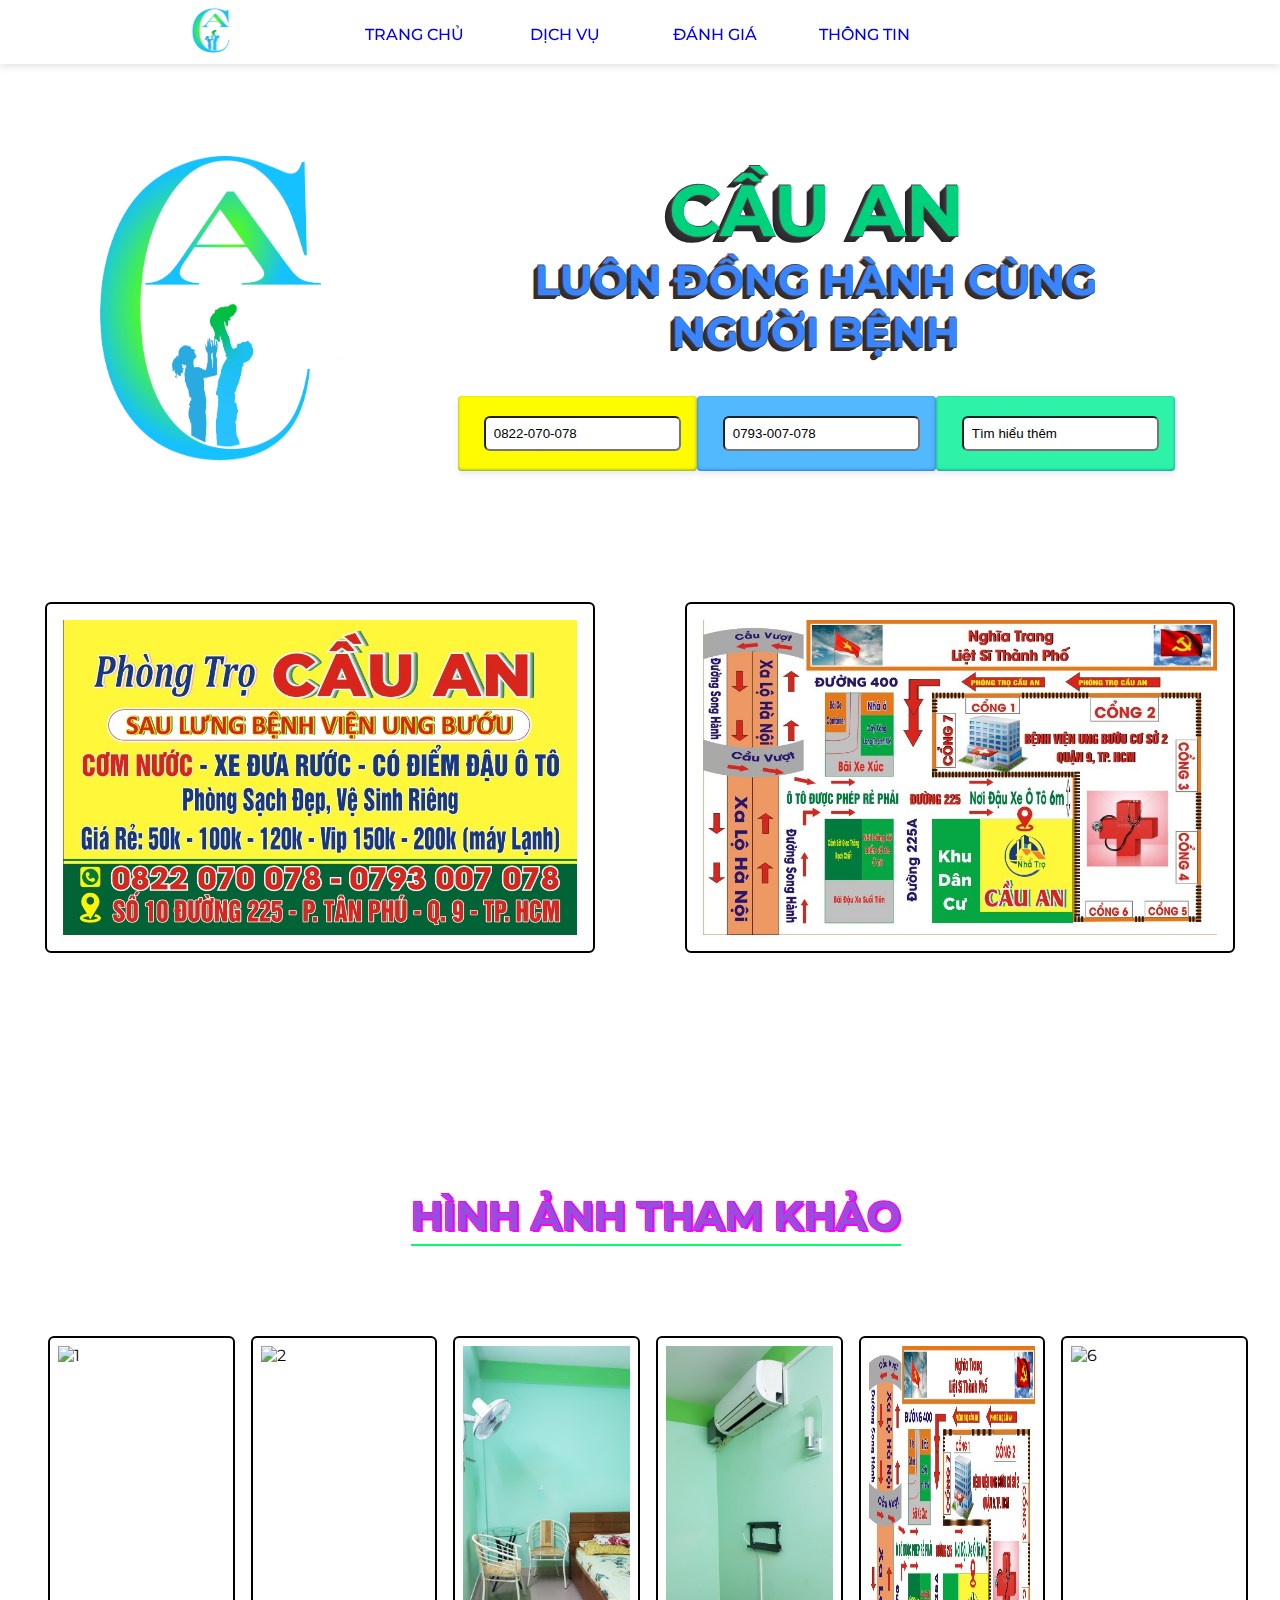
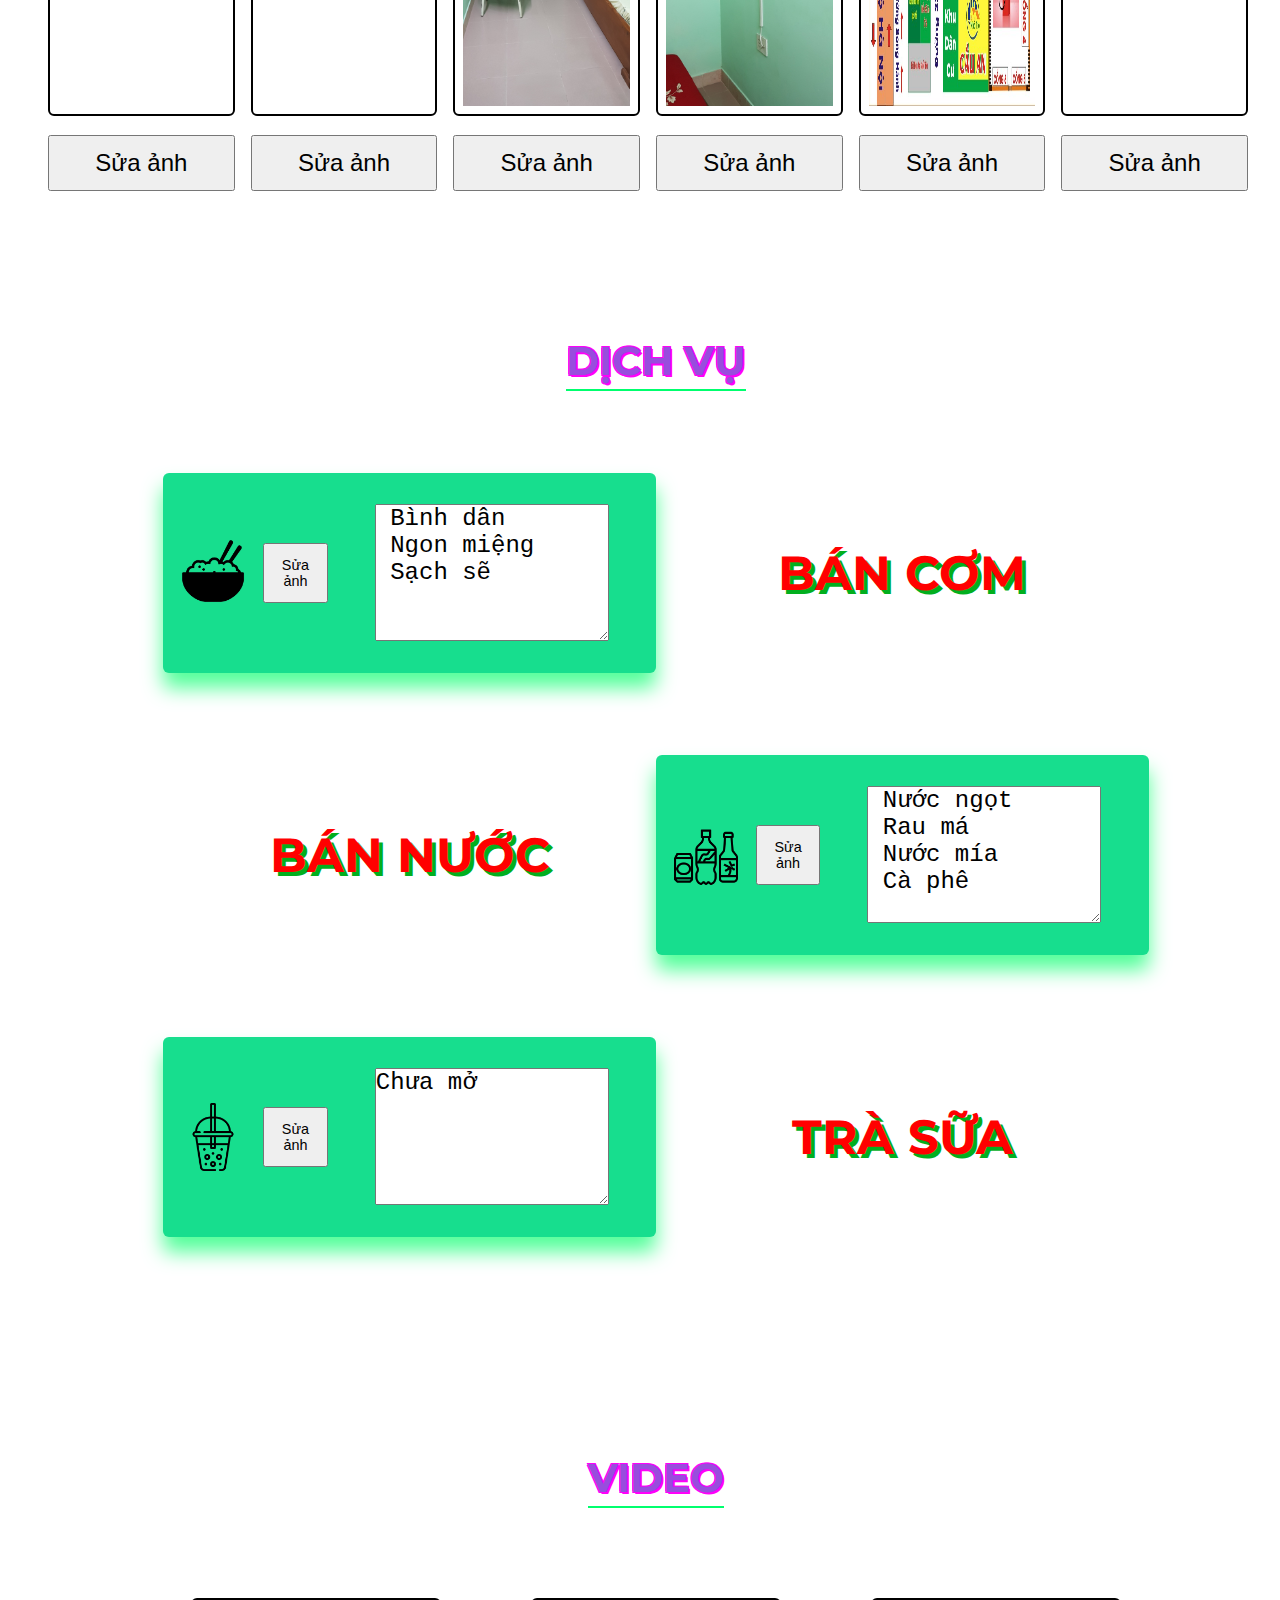
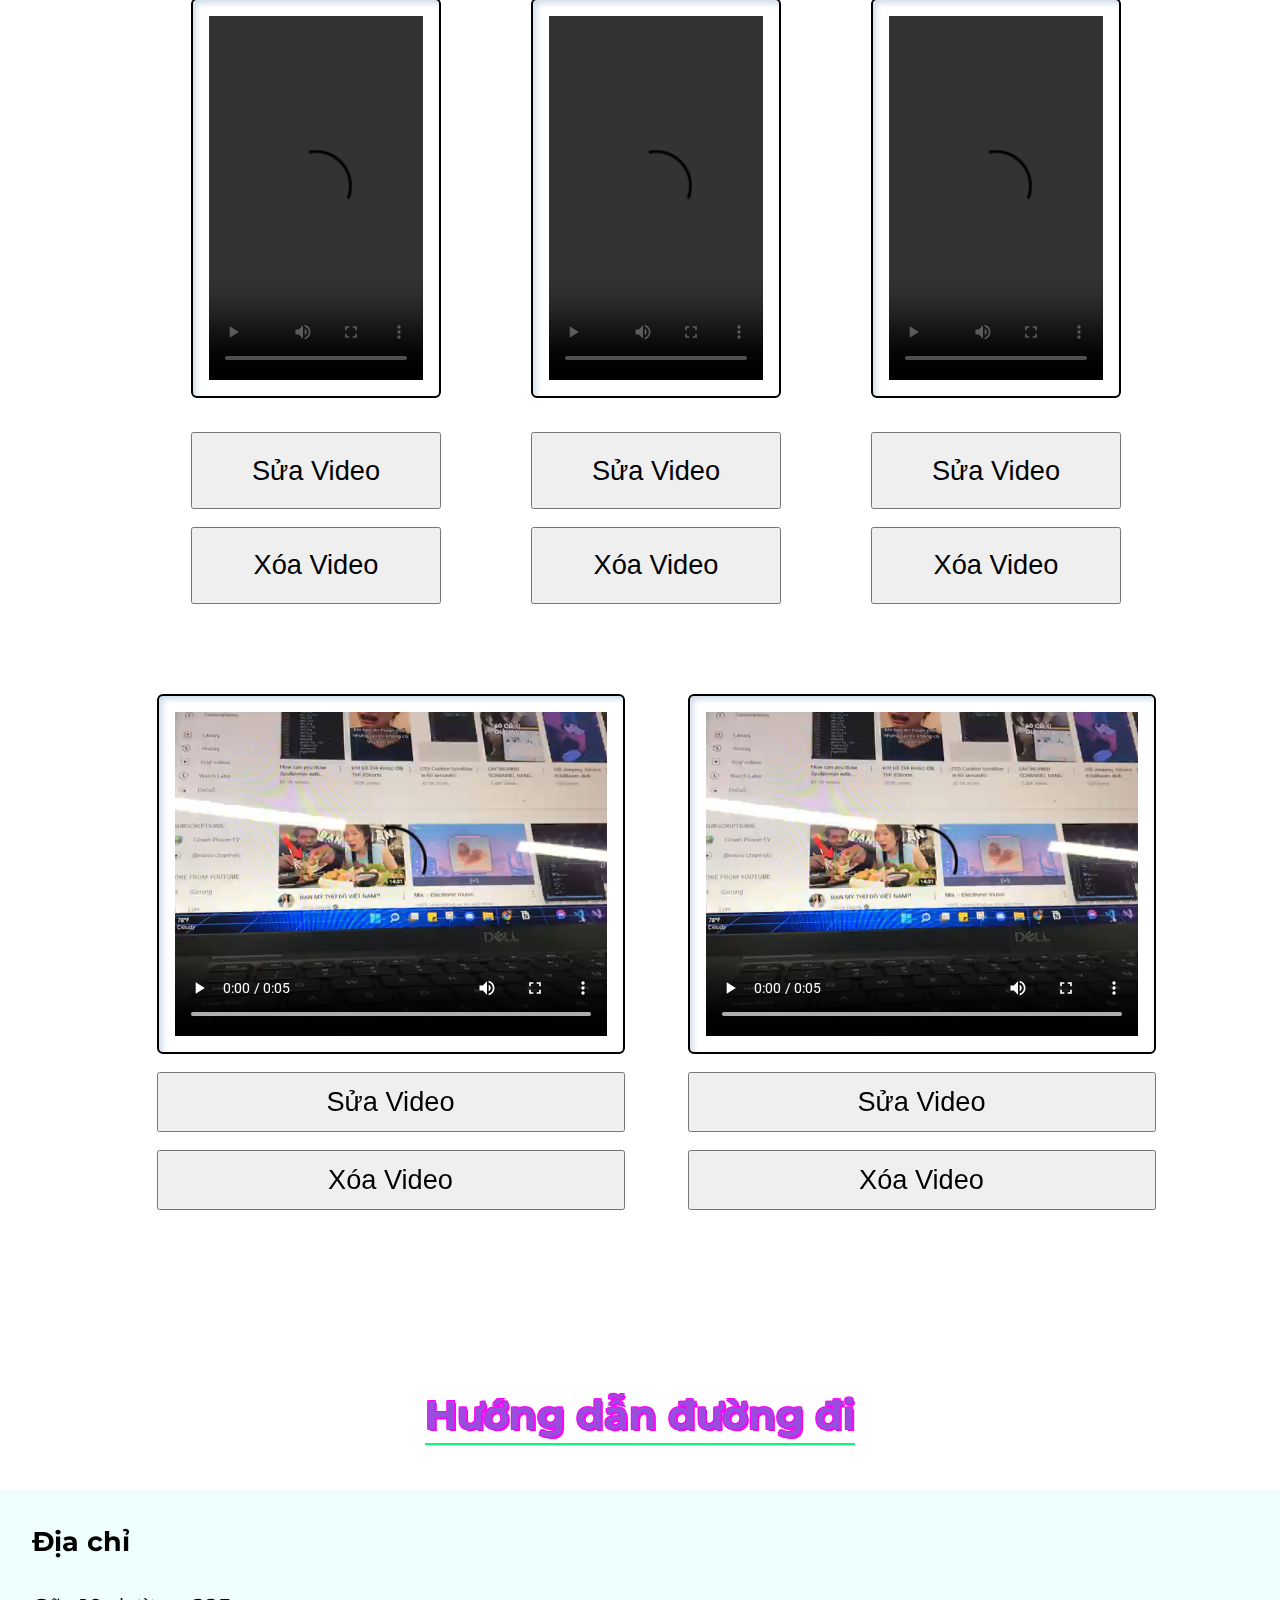
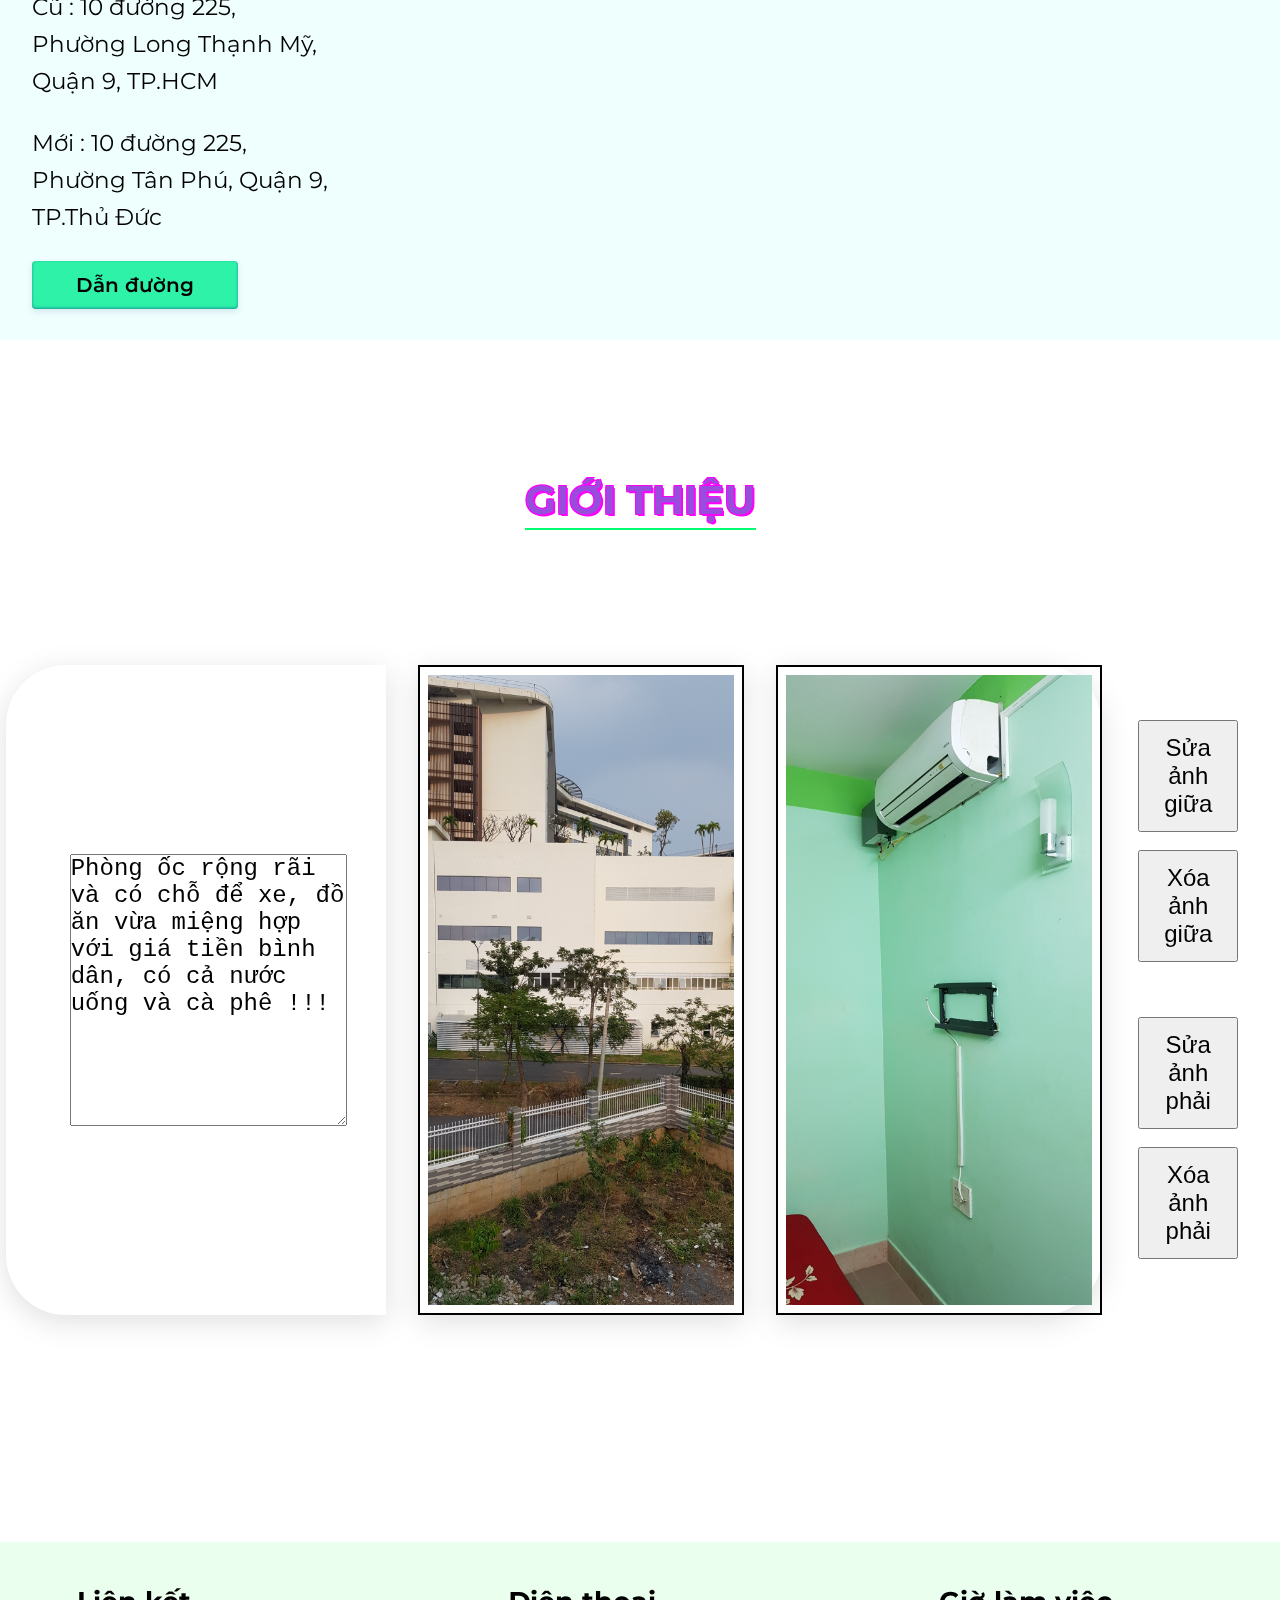
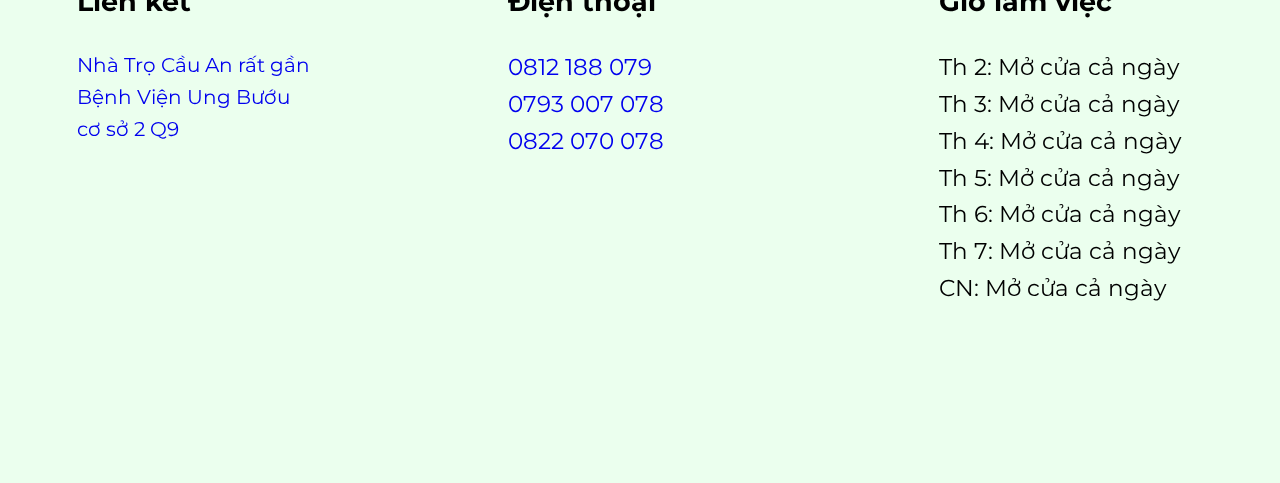
==== indexControl.html @ 3ad1681b "first commit full project" ====
<!DOCTYPE html>
<html lang="en">
  <head>
    <meta charset="UTF-8" />
    <meta http-equiv="X-UA-Compatible" content="IE=edge" />
    <meta name="viewport" content="width=device-width, initial-scale=1.0" />
    <link rel="icon" href="./img/Logo/Logo-removebg-preview.png" />
    <link rel="stylesheet" href="./styleIndexControl.css" />
    <link
      rel="stylesheet"
      href="https://cdnjs.cloudflare.com/ajax/libs/animate.css/4.1.1/animate.min.css"
    />

    <!-- ---------------------------LINK CDN----------------------------------- -->

    <link
      rel="stylesheet"
      href="https://cdnjs.cloudflare.com/ajax/libs/font-awesome/6.1.1/css/all.min.css"
      integrity="sha512-KfkfwYDsLkIlwQp6LFnl8zNdLGxu9YAA1QvwINks4PhcElQSvqcyVLLD9aMhXd13uQjoXtEKNosOWaZqXgel0g=="
      crossorigin="anonymous"
      referrerpolicy="no-referrer"
    />

    <title>Nhà Trọ Cầu An - Trang Sửa</title>
  </head>

  <body>
    <!-------------------------- NAVIGATION BAR ------------------------->
    <div class="menu">
      <div class="leftMenu">
        <img src="./img/Logo/Logo.jpg" alt="Cầu An Logo" />
      </div>

      <div class="middleMenu">
        <a href="#">trang chủ</a>
        <a href="#dichvu">dịch vụ</a>
        <a href="#danhgia">đánh giá</a>
        <a href="#thongtin">thông tin</a>
      </div>

      <div class="rightMenu">
        <div class="direction">
          <a
            href="https://www.facebook.com/Nh%C3%A0-Tr%E1%BB%8D-C%E1%BA%A7u-An-r%E1%BA%A5t-g%E1%BA%A7n-B%E1%BB%87nh-Vi%E1%BB%87n-Ung-B%C6%B0%E1%BB%9Bu-c%C6%A1-s%E1%BB%9F-2-Q9-105940508673782"
            target="_blank"
          >
            <i
              class="fa-brands fa-facebook-square fa-2x tooltip"
              style="---height: 0px; --fa-animation-duration: 2s"
            >
              <span class="tooltiptext" style="font-weight: 700">Facebook</span>
            </i>
          </a>
          <a
            href="https://www.foody.vn/"
            target="_blank"
            style="---height: 0px; --fa-animation-duration: 2s"
          >
            <i class="fa-solid fa-utensils fa-2x tooltip">
              <span class="tooltiptext" style="font-weight: 700">Foody</span>
            </i>
          </a>

          <a href="#chiduong">
            <i
              class="fa-solid fa-diamond-turn-right fa-2x tooltip"
              style="---height: 0px; --fa-animation-duration: 2s"
            >
              <span class="tooltiptext" style="font-weight: 700"
                >Chỉ đường</span
              >
            </i>
          </a>

          <a
            href="https://www.tiktok.com/"
            target="_blank"
            style="---height: 0px; --fa-animation-duration: 2s"
          >
            <i class="fa-brands fa-tiktok fa-2x tooltip">
              <span class="tooltiptext" style="font-weight: 700">TikTok</span>
            </i>
          </a>
        </div>
      </div>
    </div>
    <!-------------------------- BODY CONTENT ------------------------->
    <div class="bodyContent">
      <div class="middleBody">
        <div class="middleBodyTop">
          <div class="headLine">
            <div></div>
            <div class="BigLogo" style="object-fit: contain">
              <img
                src="./img/Logo/Logo.jpg"
                alt="LOGO"
                style="width: 100%; height: 100%"
              />
            </div>
            <div style="padding: 70px">
              <h1
                style="
                  font-size: 4.5em;
                  color: #00d17d;
                  text-shadow: 0 1px 0 #4a4a4e, -1px -1px 0 #4a4a4e,
                    /*main 3d shadow*/ -1px 0px 0 #343437, -2px 1px 0 #343437,
                    -3px 2px 0 #313134, -4px 3px 0 #2f2f31, -5px 4px 0 #2c2c2f,
                    -6px 5px 0 #2a2a2c, -7px 6px 0 #27272a, 0 -1px 1px white,
                    0 -2px 0px white,
                    /*bottom left corner*/ -15px 14px 0px white,
                    -16px 15px 0px white, -17px 16px 0px white,
                    -18px 17px 0px white, -2px -1px 0 white, -3px 0px 0 white,
                    /*top left corner*/ -19px 15px 0 white, -18px 14px 0 white,
                    -17px 13px 0 white, -16px 12px 0 white, -15px 11px 0 white,
                    -14px 10px 0 white, -13px 9px 0 white, -12px 8px 0 white,
                    -11px 7px 0 white, -10px 6px 0 white, -9px 5px 0 white,
                    -8px 4px 0 white, -7px 3px 0 white, -6px 2px 0 white,
                    -5px 1px 0 white, -4px 0px 0 white,
                    /*lower right / (upper right side for capital T like H etc letters. */
                      0px 2px 0px white,
                    -1px 3px 0px white, -2px 4px 0px white, -3px 5px 0px white;
                "
                class="cauan"
              >
                CẦU AN
              </h1>

              <div class="slogan">
                <p
                  style="
                    font-size: 2.64em;
                    font-weight: 700;
                    color: #3885ff;
                    text-shadow: 0 1px 0 #4a4a4e, -1px -1px 0 #4a4a4e,
                      /*main 3d shadow*/ -1px 0px 0 #343437, -2px 1px 0 #343437,
                      -3px 2px 0 #313134, -4px 3px 0 #2f2f31, -5px 4px 0 #2c2c2f;
                  "
                >
                  LUÔN ĐỒNG HÀNH CÙNG NGƯỜI BỆNH
                </p>
                <br />
              </div>

              <br />
              <div class="button4More">
                <button class="button" role="button" style="padding: 20px 16px">
                  <i class="fa-solid fa-phone" style="padding-right: 10px"></i>
                  <input type="tel" value="0822-070-078" />
                </button>

                <button
                  class="button"
                  role="button"
                  style="padding: 20px 16px; background-color: #53b9ff"
                >
                  <i class="fa-solid fa-phone" style="padding-right: 10px"></i>
                  <input type="tel" value="0793-007-078" />
                </button>

                <button
                  class="button"
                  role="button"
                  style="padding: 20px 16px; background-color: #2df2a7"
                >
                  <i
                    class="fa-solid fa-magnifying-glass"
                    style="padding-right: 10px"
                  ></i>
                  <input type="text" value="Tìm hiểu thêm" />
                </button>
              </div>
            </div>
            <div></div>
          </div>

          <div class="imgBodyTop">
            <div>
              <img src="./img/cardVisit.jpg" alt="Card" />
            </div>

            <div>
              <img src="./img/map.jpg" alt="Map" />
            </div>
          </div>
        </div>

        <div class="middleBodyMid">
          <div
            class="slider-container reveal fade-bottom"
            style="padding-top: 20%"
          >
            <div
              style="display: flex; justify-content: center"
              class="reveal fade-bottom"
            >
              <h1>HÌNH ẢNH THAM KHẢO</h1>
            </div>
            <div class="slider-content">
              <div class="slider-single">
                <img
                  class="slider-single-image imgCarousel"
                  src="./img/20220101_152809.jpg"
                  alt="1"
                />
                <br />
                <button>Sửa ảnh</button>
              </div>

              <div class="slider-single">
                <img
                  class="slider-single-image imgCarousel"
                  src="./img/20220101_153934.jpg"
                  alt="2"
                />
                <br />
                <button>Sửa ảnh</button>
              </div>

              <div class="slider-single">
                <img
                  class="slider-single-image imgCarousel"
                  src="./img/room.jpg"
                  alt="3"
                />
                <br />
                <button>Sửa ảnh</button>
              </div>

              <div class="slider-single">
                <img
                  class="slider-single-image imgCarousel"
                  src="./img/20220110_153530.jpg"
                  alt="4"
                />
                <br />
                <button>Sửa ảnh</button>
              </div>

              <div class="slider-single">
                <img
                  class="slider-single-image imgCarousel"
                  src="./img/map.jpg"
                  alt="5"
                />
                <br />
                <button>Sửa ảnh</button>
              </div>

              <div class="slider-single">
                <img
                  class="slider-single-image imgCarousel"
                  src="./img/20220101_152809.jpg"
                  alt="6"
                />
                <br />
                <button>Sửa ảnh</button>
              </div>
            </div>
          </div>

          <div class="middleBodyMid2">
            <div></div>

            <div class="middleBodyMid2_Content" id="dichvu">
              <div
                style="
                  display: flex;
                  justify-content: center;
                  align-items: flex-end;
                "
                class="reveal fade-bottom"
              >
                <h1>DỊCH VỤ</h1>
              </div>

              <div class="mbm2_left1 reveal fade-left">
                <div class="left_box2">
                  <div class="left">
                    <img src="./img/RiceBowl.png" alt="Rice Bowl" />
                    <button>Sửa ảnh</button>
                  </div>

                  <div class="right">
                    <textarea
                      name=""
                      id=""
                      cols="15"
                      rows="5"
                      style="font-size: 1.5rem"
                    >
 Bình dân 
 Ngon miệng 
 Sạch sẽ
                      </textarea
                    >
                  </div>
                </div>
                <div class="serviceName">BÁN CƠM</div>
              </div>

              <div class="mbm2_right1 reveal fade-right">
                <div class="serviceName">BÁN NƯỚC</div>

                <div class="left_box1">
                  <div class="left">
                    <img src="./img/soft-drinks.png" alt="Drinks" />
                    <button>Sửa ảnh</button>
                  </div>

                  <div class="right">
                    <textarea
                      name=""
                      id=""
                      cols="15"
                      rows="5"
                      style="font-size: 1.5rem"
                    >
 Nước ngọt
 Rau má
 Nước mía 
 Cà phê
                    </textarea>
                  </div>
                </div>
              </div>
              <div class="mbm2_left2 reveal fade-left">
                <div class="right_box1">
                  <div class="left">
                    <img src="./img/bubble-tea.png" alt="Milk Tea" />
                    <button>Sửa ảnh</button>
                  </div>

                  <div class="right">
                    <textarea
                      name=""
                      id=""
                      cols="15"
                      rows="5"
                      style="font-size: 1.5rem"
                    >
Chưa mở
                    </textarea>
                  </div>
                </div>
                <div class="serviceName">TRÀ SỮA</div>
              </div>
            </div>
          </div>

          <div style="padding-top: 24vh">
            <div
              style="
                display: flex;
                justify-content: center;
                align-items: center;
              "
              class="reveal fade-bottom"
            >
              <h1>VIDEO</h1>
            </div>
            <div class="vidContent">
              <div class="videoLine1">
                <div>
                  <video
                    src="./video/20220101_153004.mp4"
                    controls
                    class="reveal fade-left"
                  ></video>
                  <button>Sửa Video</button>
                  <button>Xóa Video</button>
                </div>
                <div>
                  <video
                    src="./video/20220101_153004.mp4"
                    controls
                    class="reveal fade-bottom"
                  ></video>
                  <button>Sửa Video</button>
                  <button>Xóa Video</button>
                </div>
                <div>
                  <video
                    src="./video/20220101_153004.mp4"
                    controls
                    class="reveal fade-right"
                  ></video>
                  <button>Sửa Video</button>
                  <button>Xóa Video</button>
                </div>
              </div>
              <div class="videoLine2">
                <div>
                  <video
                    src="./video/7507328039451392504.mp4"
                    controls
                    class="reveal fade-left"
                  ></video>
                  <button>Sửa Video</button>
                  <button>Xóa Video</button>
                </div>
                <div>
                  <video
                    src="./video/7507328039451392504.mp4"
                    controls
                    class="reveal fade-right"
                  ></video>
                  <button>Sửa Video</button>
                  <button>Xóa Video</button>
                </div>
              </div>
            </div>
          </div>
        </div>
      </div>
    </div>

    <div class="middleBodyBot" id="chiduong">
      <div>
        <div
          style="display: flex; justify-content: center; padding-bottom: 5vh"
        >
          <h1>Hướng dẫn đường đi</h1>
        </div>
      </div>
      <div class="googleMap">
        <!-- <div></div> -->

        <div class="location">
          <div
            class="s1_box"
            style="padding-left: 32px; padding-right: 32px; line-height: 1.6"
          >
            <h3 style="font-size: 27px">Địa chỉ</h3>
            <br />
            <p>Cũ : 10 đường 225, Phường Long Thạnh Mỹ, Quận 9, TP.HCM</p>
            <br />
            <p>Mới : 10 đường 225, Phường Tân Phú, Quận 9, TP.Thủ Đức</p>

            <br />
            <a
              href="https://www.google.com/maps/dir//40+%C4%91%C6%B0%E1%BB%9Dng+225A,+Long+Th%E1%BA%A1nh+M%E1%BB%B9,+Qu%E1%BA%ADn+9,+Th%C3%A0nh+ph%E1%BB%91+H%E1%BB%93+Ch%C3%AD+Minh,+Vietnam/@10.8693199,106.8085814,18.99z/data=!4m8!4m7!1m0!1m5!1m1!1s0x31752757dbe6fcf5:0xb44cbfcde9a7280d!2m2!1d106.8079361!2d10.869951"
              target="_blank"
            >
              <button
                class="button"
                style="background-color: #2df2a7"
                role="button"
              >
                Dẫn đường
              </button>
            </a>
          </div>
          <iframe
            src="https://www.google.com/maps/embed?pb=!1m18!1m12!1m3!1d475.7491192299477!2d106.8080159310926!3d10.869796238726918!2m3!1f0!2f0!3f0!3m2!1i1024!2i768!4f13.1!3m3!1m2!1s0x31752757da6562cf%3A0x7f938cc48654842!2zMTAgxJDGsOG7nW5nIDIyNSwgTG9uZyBUaOG6oW5oIE3hu7ksIFF14bqtbiA5LCBUaMOgbmggcGjhu5EgSOG7kyBDaMOtIE1pbmgsIFZpZXRuYW0!5e1!3m2!1sen!2s!4v1657971853629!5m2!1sen!2s"
            height="450"
            style="border: 0; width: 100%"
            allowfullscreen=""
            loading="lazy"
            referrerpolicy="no-referrer-when-downgrade"
          >
          </iframe>
        </div>
        <!-- <div></div> -->
      </div>
    </div>

    <!-------------------------- FOOTER ------------------------->
    <div class="footer">
      <div class="feedbackContainer" id="danhgia">
        <div
          style="display: flex; justify-content: center; align-items: center"
          class="reveal fade-bottom"
        >
          <div>
            <h1>GIỚI THIỆU</h1>
          </div>
        </div>

        <div class="feedbackBox">
          <div></div>
          <div class="feedbackBoxContent reveal fade-bottom">
            <div class="feedback1" style="border-radius: 60px 0px 0px 60px">
              <div class="comment1">
                <textarea
                  name=""
                  id=""
                  cols="18"
                  rows="10"
                  style="font-size: 1.5rem"
                >
Phòng ốc rộng rãi và có chỗ để xe, đồ ăn vừa miệng hợp với giá tiền bình dân, có cả nước uống và cà phê !!!</textarea
                >
              </div>
            </div>
            <div class="feedback2">
              <img src="./img/20220110_154448.jpg" alt="" />
            </div>
            <div class="feedback3" style="border-radius: 0px 60px 60px 0px">
              <img src="./img/20220110_153530.jpg" alt="" />
            </div>
          </div>
          <div class="fixContentButton">
            <button>Sửa ảnh giữa</button>
            <button>Xóa ảnh giữa</button>
            <br />
            <button>Sửa ảnh phải</button>
            <button>Xóa ảnh phải</button>
          </div>
        </div>

        <div></div>
      </div>

      <div class="contact" id="thongtin">
        <div class="middleFooter">
          <div class="s1">
            <h3 style="font-size: 27px">Liên kết</h3>
            <br />
            <div class="moreLinking">
              <a
                href="https://www.facebook.com/Nh%C3%A0-Tr%E1%BB%8D-C%E1%BA%A7u-An-r%E1%BA%A5t-g%E1%BA%A7n-B%E1%BB%87nh-Vi%E1%BB%87n-Ung-B%C6%B0%E1%BB%9Bu-c%C6%A1-s%E1%BB%9F-2-Q9-105940508673782"
                target="_blank"
              >
                <i class="fa-brands fa-facebook"></i>
                Nhà Trọ Cầu An rất gần
                <br />
                Bệnh Viện Ung Bướu
                <br />
                cơ sở 2 Q9
              </a>
            </div>
          </div>

          <div class="s2">
            <h3 class="" style="font-size: 27px">Điện thoại</h3>
            <br />
            <p>
              <a href="tel:0812 188 079">0812 188 079</a><br />
              <a href="tel:0793 007 078">0793 007 078</a><br />
              <a href="tel:0822 070 078">0822 070 078</a><br />
            </p>
          </div>
          <div class="s3">
            <div>
              <h3 class="" style="font-size: 27px">Giờ làm việc</h3>
              <br />
              <p>Th 2: Mở cửa cả ngày</p>
              <p>Th 3: Mở cửa cả ngày</p>
              <p>Th 4: Mở cửa cả ngày</p>
              <p>Th 5: Mở cửa cả ngày</p>
              <p>Th 6: Mở cửa cả ngày</p>
              <p>Th 7: Mở cửa cả ngày</p>
              <p>CN: Mở cửa cả ngày</p>
            </div>
          </div>
        </div>
      </div>
    </div>

    <script src="./appIndexControl.js"></script>
  </body>
</html>
---- styleIndexControl.css ----
@import url("https://fonts.googleapis.com/css2?family=Montserrat:wght@400;500;600;700&display=swap");
@import url('https://fonts.googleapis.com/css2?family=Roboto:ital,wght@1,300&display=swap');

* {
    margin: 0;
    padding: 0;
    box-sizing: border-box;
}

html {
    scroll-behavior: smooth;
}

body {
    animation-name: appearance;
    animation-duration: 1.5s;

    font-family: "Montserrat", sans-serif;
}

/* @keyframes appearance {
    0% {
        opacity: 0;
    }

    100% {
        opacity: 1;
    }
} */

h1:not(.cauan) {
    font-size: 2.5em;
    border-bottom: 2px solid #00ff6e;
    color: #984ddd;
    padding-bottom: 4px;
    text-shadow:
        2px 2px 0 #ff00fa,
        -1px -1px 0 #ff00fa,
        1px -1px 0 #ff00fa,
        -1px 1px 0 #ff00fa,
        1px 1px 0 #ff00fa;
}

.menu {
    display: grid;
    grid-template-columns: 0.7fr 2fr 0.7fr;
    position: sticky;
    top: 0;
    width: 100%;
    height: 64px;
    z-index: 10;
    align-items: center;
    background-color: #ffffff;

    box-shadow: rgb(99 99 99 / 20%) 0px 2px 8px 0px;
}

.bodyContent {
    height: auto;
}

/* ======================= MENU ============================ */

.middleMenu {
    margin: 0 auto;
    display: inline-block;

    font-size: 1em;
    text-transform: uppercase;
    font-weight: 500;

}

.middleMenu a {
    text-decoration: none;
    display: flex;
    float: left;
    width: 150px;
    height: 52px;

    justify-content: center;
    align-items: center;

    transition: all 0.5s ease;
}

.middleMenu a:hover {
    transform: scale(1.03);
    color: #ff3480;
}

.rightMenu {
    padding-right: 45px;
}

.direction {
    display: flex;
    gap: 32px;
    float: right;

    transition: all 0.5s ease;
}


.rightMenu .direction a:hover {
    transform: scale(1.1);
    color: #00d17d;
}

.leftMenu {
    padding-left: 20vh;
}

.leftMenu img {
    height: 64px;
    width: 64px;
    object-fit: contain;
}

.BigLogo {
    animation-name: rotate;
    animation-duration: 2s;
}


/*@keyframes rotate {
    from {
        transform: rotateY(180deg);
    }
} */

/* =============================== MIDDLE CONTENT ============================ */

.middleBody {
    display: grid;
    grid-template-rows: 0.1fr 3fr;
}

.middleBodyTop {
    display: grid;
    grid-template-rows: 0.8fr 0.1fr;
    row-gap: 7%;
}

.headLine {
    text-align: center;
    padding-top: 32px;

    display: grid;
    grid-template-columns: 0.1fr 1fr 2fr 0.1fr;
}

.imgBodyTop {
    display: grid;
    grid-template-columns: 1fr 1fr;

    column-gap: 10vh;
    padding-left: 5vh;
    padding-right: 5vh;

    height: 400px;
}

.imgBodyTop div {
    animation: suspended 5s infinite;
    animation-delay: 2s;
}

/* @keyframes suspended {
    0% {
        margin-top: 0px;
    }

    50% {
        margin-top: 30px;
    }

    100% {
        margin-top: 0px;
    }
} */

.imgBodyTop img {
    width: 100%;
    height: auto;
    object-fit: contain;

    animation-name: appearance;
    animation-duration: 4.5s;

    border: 2px solid black;

    border-radius: 6px;
    padding: 16px;
}

.middleBodyMid {
    padding-left: 32px;
}


.feedbackContainer {
    display: grid;
    grid-template-rows: 1fr 2fr 0.7fr;
}

.feedbackBox {
    display: grid;
    grid-template-columns: 0.5fr 3fr 0.5fr;
}

.feedbackBoxContent {
    display: grid;
    grid-template-columns: 1fr 1fr 1fr;

    column-gap: 32px;
}

.feedback1,
.feedback2,
.feedback3 {
    box-shadow: rgba(100, 100, 111, 0.2) 0px 7px 29px 0px;
    overflow: hidden;
    transition: all 0.5s ease;
    border-radius: 6px;
    height: 650px;
    max-width: fit-content;

    display: flex;
    justify-self: center;
    overflow: visible;

}

.feedback1{
    width: 380px;
}

.feedback2 img, .feedback3 img{
    border: 2px solid black;
    padding: 8px;
    
}

.info p {
    font-size: 16px;
}

.feedback1:hover,
.feedback2:hover,
.feedback3:hover {
    box-shadow: rgba(0, 0, 0, 0.3) 0px 19px 38px, rgba(0, 0, 0, 0.22) 0px 15px 12px;
    transform: scale(1.03);
}

.comment1,
.comment2,
.comment3 {
    display: flex;

    align-items: center;
    justify-content: center;
    padding: 64px;
}

.comment2 img {
    object-fit: cover;
    width: auto;
    height: auto;
    
}

.comment1 h2 {
    font-weight: 450;
    font-size: 1.5rem;
}


.cauan {
    animation-name: growth;
    animation-duration: 1s;
}

.slogan {
    animation-name: growth;
    animation-duration: 2s;
}

.button4More {
    margin: 0 auto;
    display: flex;
    flex-direction: row;
    align-items: center;
    justify-content: space-between;
    width: 100%;
    animation-name: growth;
    animation-duration: 3s;

}

.button4More input {
    border-radius: 6px;
    padding: 8px;
}

/* @keyframes growth {
    0% {
        opacity: 0;
        margin-bottom: 200px;
    }

    70% {
        opacity: 0.7;
    }

    100% {
        margin-bottom: 0px;
    }
} */

/* ================================ MIDDLE CONTENT 2 ============================== */
.middleBodyMid2 {
    display: grid;
    grid-template-columns: 0.4fr 3fr 0.4fr;
}

.middleBodyMid2_Content {
    display: grid;
    grid-template-rows: 1fr 1fr 1fr 1fr;
    row-gap: 82px;
}

/* @keyframes float {
    0% {}

    50% {
        transform: scale(1.03);
    }

    100% {}
} */

.middleBodyMid2_Content div {
    height: 200px;

}

.left_box1,
.left_box2,
.right_box1,
.right_box2 {
    display: grid;
    grid-template-columns: 1fr 2fr;

    border-radius: 6px;
    background-color: #17de8e;
    box-shadow: rgba(83, 255, 154, 100) 0px 15px 20px;
    color: #000000;
    animation: float 4s infinite;

}

.mbm2_right1,
.mbm2_right2,
.mbm2_left2,
.mbm2_left1 {
    display: grid;
    grid-template-columns: 1fr 1fr;
}

.middleBodyMid2_Content button {
    padding: 12px;
    font-size: 0.9rem;
    font-weight: 500;
}

.left,
.right {

    display: flex;
    justify-content: center;
    align-items: center;

}

.left h2,
.right h2 {
    line-height: 2.5rem;
    color: #fdfff1;
    font-weight: 400;
    text-shadow:
        0 0 1px #fff,
        0 0 2px #fff,
        0 0 3px #fff;
}

.serviceName {
    display: flex;

    justify-content: center;
    align-items: center;

    font-size: 3rem;

    font-weight: 700;
    color: #ff0000;
    text-shadow: 4px 4px 0px #02af1e;
}

/* ========= */


/* ================= */

.left img {
    object-fit: contain;
    max-width: 100px;
    padding-left: 16px;
    padding-right: 16px;
}


.mBM3_row {
    display: grid;
    grid-template-columns: 1fr 1fr;

}

video {
    border: 1px solid black;
    border-radius: 6px;

}

/* =================================================================== */

p {
    font-size: 23px;
}

a {
    text-decoration: none;
}

.footer {
    display: grid;
    grid-template-rows: 1fr 0.45fr;
    /* row-gap: 30px; */
}

.location {
    display: grid;
    grid-template-columns: 1fr 2.5fr;
    width: auto;
    background-color: #effffe;

    align-items: center;

}

.contact {
    background-color: #ebffee;

}

.middleFooter {
    display: grid;
    grid-template-columns: 1fr 1fr 1fr;

    column-gap: 90px;
    padding-top: 3%;
    padding-left: 6%;

    max-width: 1440px;
    margin: 0 auto;
}

.s1,
.s2,
.s3 {
    line-height: 1.6;
}

.button {
    background-color: #fffc00;
    border-radius: 4px;
    border: none;
    box-shadow: rgba(1, 60, 136, .5) 0 -1px 3px 0 inset, rgba(0, 44, 97, .1) 0 3px 6px 0;
    box-sizing: border-box;
    color: black;
    cursor: pointer;
    display: inherit;
    font-size: 20px;
    font-weight: 600;
    line-height: 16px;
    min-height: 30px;
    min-width: 50px;
    padding: 16px 20px;
    position: relative;
    text-align: center;
    user-select: none;
    -webkit-user-select: none;
    touch-action: manipulation;
    vertical-align: baseline;
    transition: all .2s cubic-bezier(.22, .61, .36, 1);
    font-family: "Montserrat", sans-serif;
}

.button:hover:not(.location .s1_box a .button) {
    background-color: #fffc00;
    transform: translateY(-2px);

    animation: shake 0.82s cubic-bezier(.36, .07, .19, .97) both;
    transform: translate3d(0, 0, 0);

}

.button:hover {
    background-color: #fffc00;
    transform: translateY(-2px);

}

/* @keyframes shake {

    10%,
    90% {
        transform: translate3d(0, -1px, 0);
    }

    20%,
    80% {
        transform: translate3d(0, 2px, 0);
    }

    30%,
    50%,
    70% {
        transform: translate3d(0, -2px, 0);
    }

    40%,
    60% {
        transform: translate3d(0, 2px, 0);
    }
} */

.moreLinking {
    display: flex;
    flex-direction: column;
    font-size: 20px;
    line-height: 1.6;
}

/* ============================= SCROLL ANIMATION ======================== */


/* .reveal {
    position: relative;
    opacity: 0;
}

.reveal.active {
    opacity: 1;
}

.active.fade-bottom {
    animation: fade-bottom 0.5s ease-in;
}

.active.fade-left {
    animation: fade-left 0.5s ease-in;
}

.active.fade-right {
    animation: fade-right 0.5s ease-in;
} */

/* @keyframes fade-bottom {
    0% {
        transform: translateY(100px);
        opacity: 0;
    }

    100% {
        transform: translateY(0);
        opacity: 1;
    }
} */

/* @keyframes fade-left {
    0% {
        transform: translateX(-100px);
        opacity: 0;
    }

    100% {
        transform: translateX(0);
        opacity: 1;
    }
} */

/* @keyframes fade-right {
    0% {
        transform: translateX(100px);
        opacity: 0;
    }

    100% {
        transform: translateX(0);
        opacity: 1;
    }
} */

/* ---------------------------TOOLTIPS---------------------------------*/
.tooltip {
    position: relative;
    display: inline-block;
}

.tooltip .tooltiptext {
    visibility: hidden;
    width: 100px;
    background-color: black;
    color: #fff;
    font-size: 14px;
    text-align: center;
    border-radius: 6px;
    padding: 6px 0;

    /* Position the tooltip */
    position: absolute;
    z-index: 1;
    top: 40px;
    margin-left: -70px;
    font-family: "Montserrat", sans-serif;
}

.tooltip:hover .tooltiptext {
    visibility: visible;
}


/* ----------------------------CAROUSEL---------------------------------*/


.imgCarousel {
    object-fit: unset !important;
    width: 100%;
    height: 380px;

    padding: 8px;
    border: 2px solid black;
    border-radius: 6px;
}

.slider-single {
    display: grid;
    max-width: 100%;
    padding-left: 16px;


}

.slider-content {
    padding-top: 10vh;
    padding-right: 32px;
    display: grid;
    grid-template-columns: 1fr 1fr 1fr 1fr 1fr 1fr;
    width: 100%;
}

.slider-left,
.slider-right {
    display: none;
}

.addImageButton {
    padding-top: 5vh;
    max-width: 100%;
    display: flex;
    flex-wrap: wrap;
    justify-content: space-around;
}

button {
    font-size: 1.5rem;
    font-weight: 500;
    padding: 12px 24px;
}

/* ============================= VIDEO ========================= */

.vidContent {
    display: grid;
    grid-template-rows: 1fr 1fr;

    padding-top: 10vh;
}

.videoLine1 {
    display: inline-flex;
    flex-wrap: wrap;
    gap: 10vh;
    justify-content: center;
}

.videoLine1 div,
.videoLine2 div {
    display: grid;
    row-gap: 2vh;
}

.videoLine1 div button {

    font-size: 1.7rem;
    font-weight: 530;
    padding: 12px;
    text-align: center;

}

.videoLine2 div button {
    font-size: 1.7rem;
    font-weight: 530;
    text-align: center;
}

.videoLine1 video {
    height: 400px;
    width: 250px;

    border: 2px solid black;
    padding: 16px;
    object-fit: cover;
}

.videoLine2 {
    display: inline-flex;
    flex-wrap: wrap;
    gap: 7vh;
    justify-content: center;

    padding-top: 10vh;


}

.videoLine2 video {
    object-fit: cover;
    width: 52vh;
    height: 40vh;
    padding: 16px;
    border: 2px solid black;
}

video {
    box-shadow: rgb(204, 219, 232) 3px 3px 6px 0px inset, rgba(255, 255, 255, 0.5) -3px -3px 6px 1px inset;
}

.fixContentButton{
    padding-right: 4vh;
    padding-left: 4vh;
    display: flex;
    flex-direction: column;
    justify-content: center;
    align-items: center;
    row-gap: 2vh;
}

.middleBodyBot{
    padding-top: 20vh;
}
/* ---------------RESPONSIVE-------------------*/
@media (min-width: 768px) {
    .button {
        padding: 16px 44px;
        min-width: 150px;
    }
}
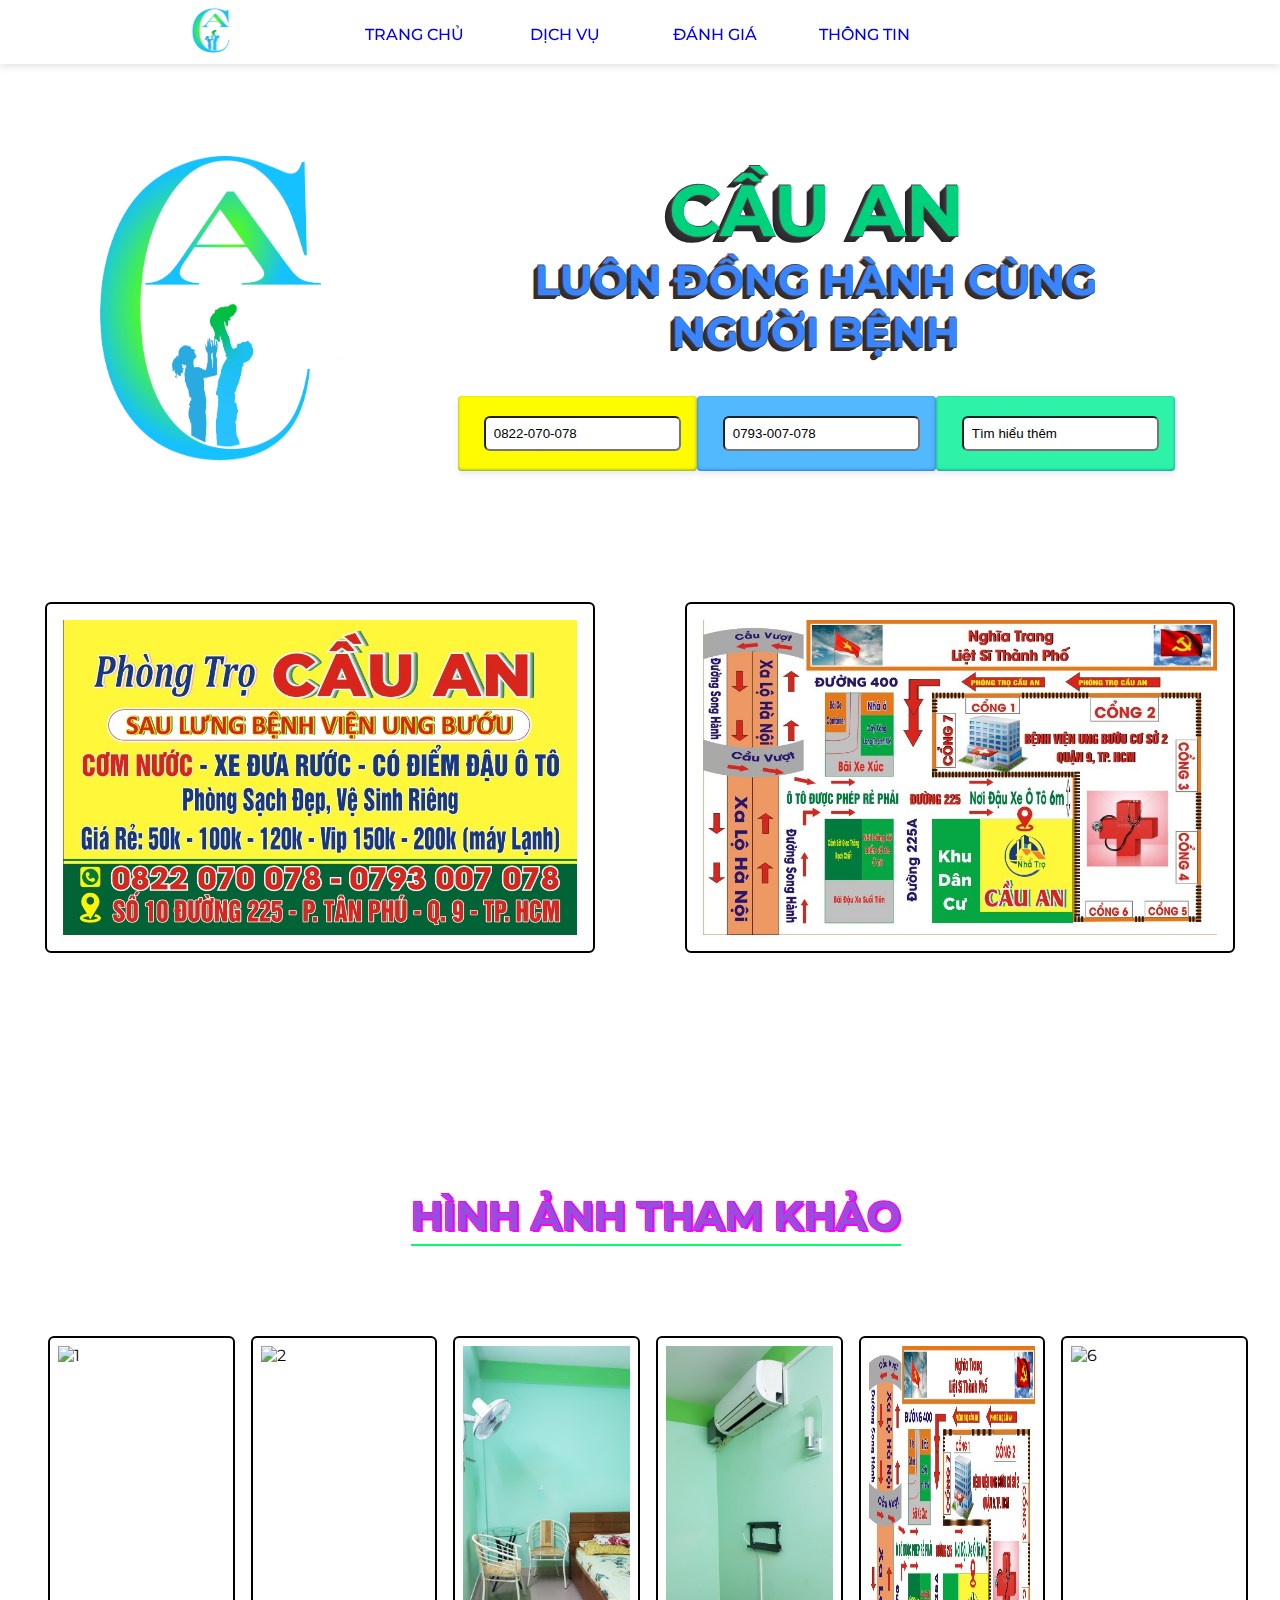
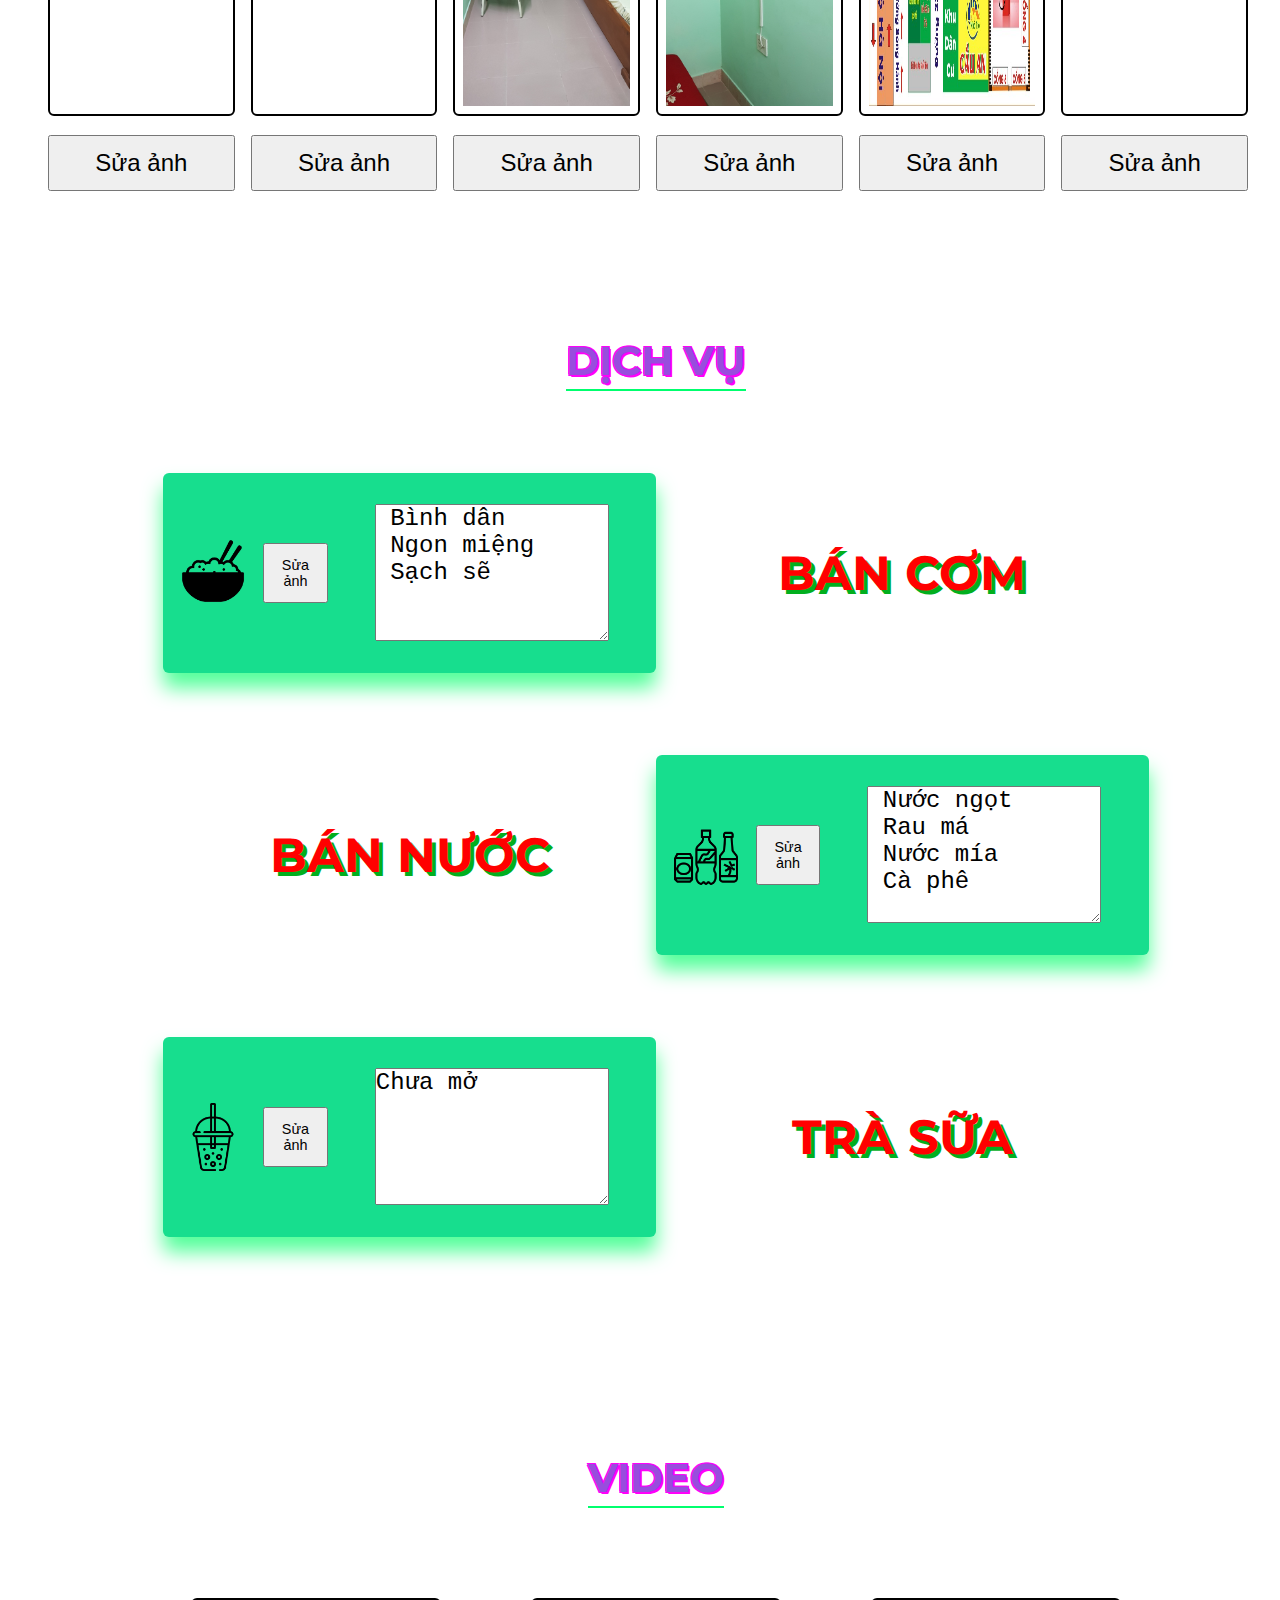
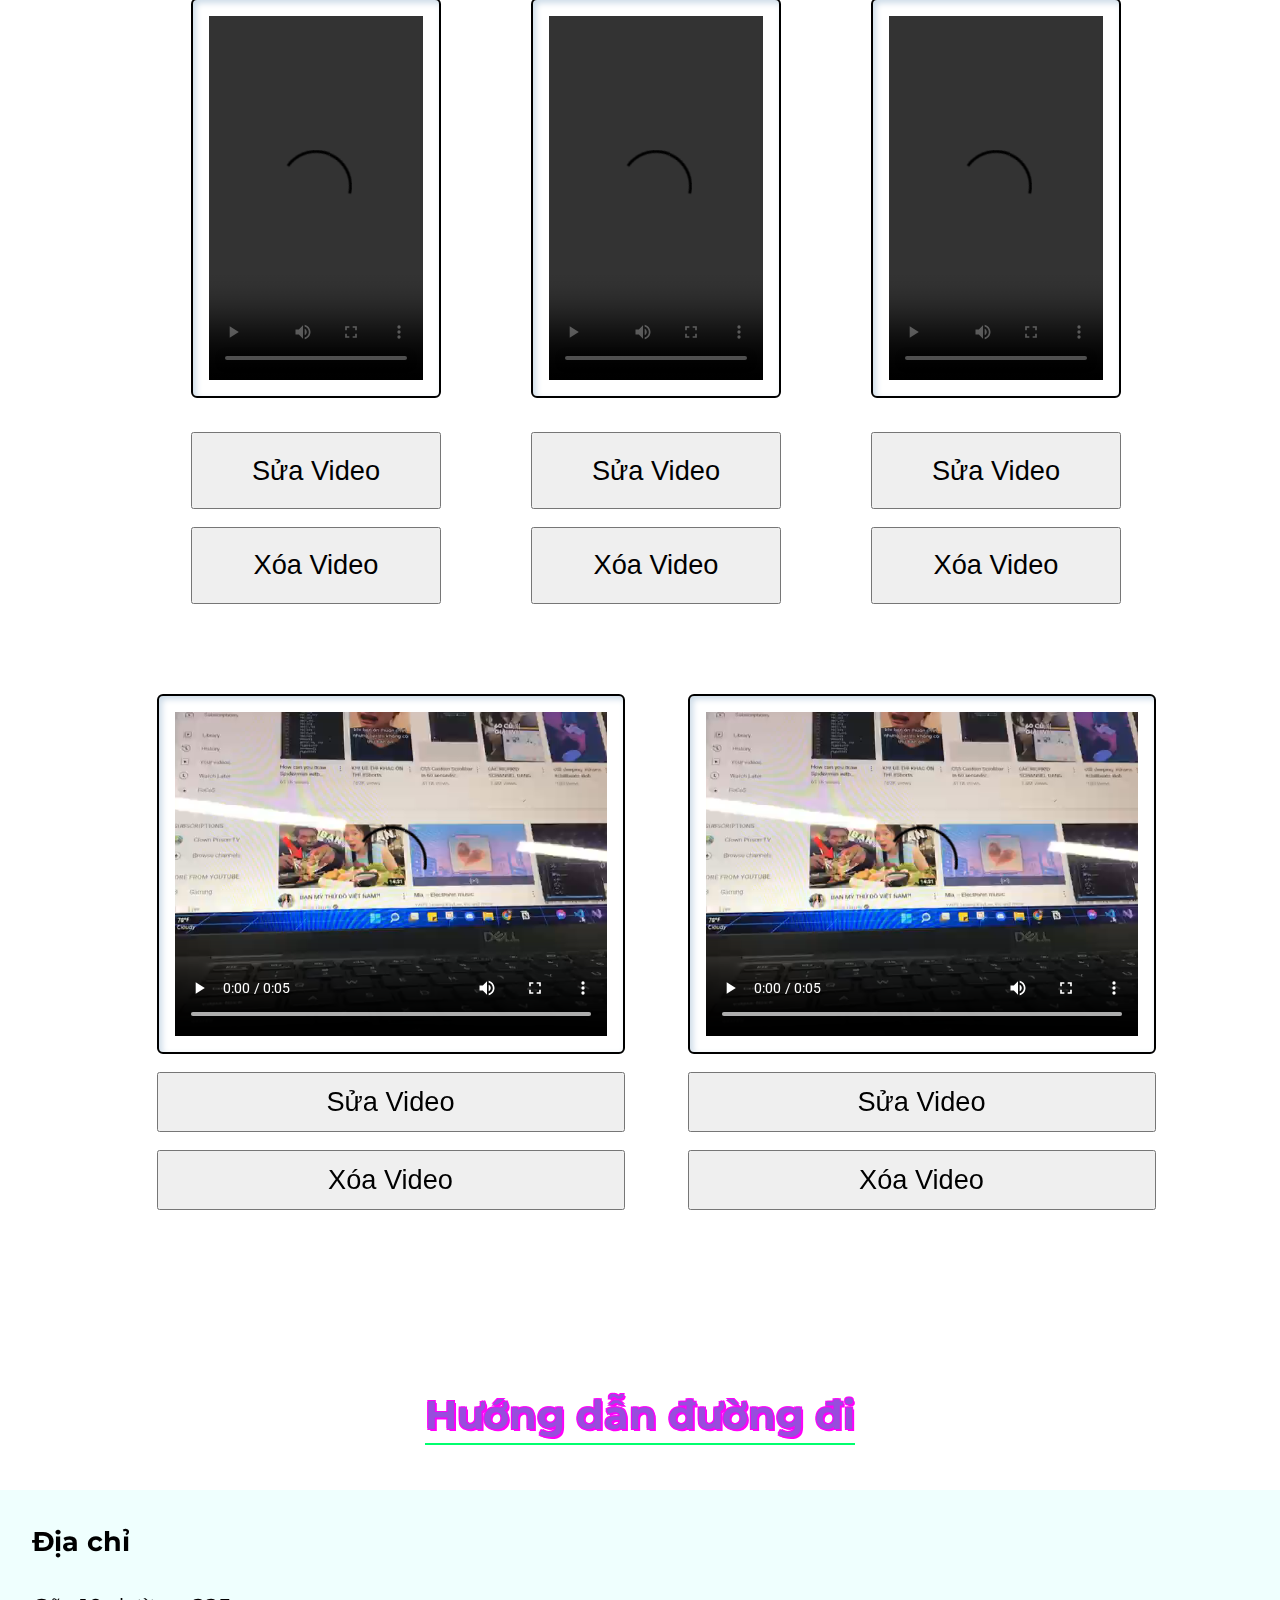
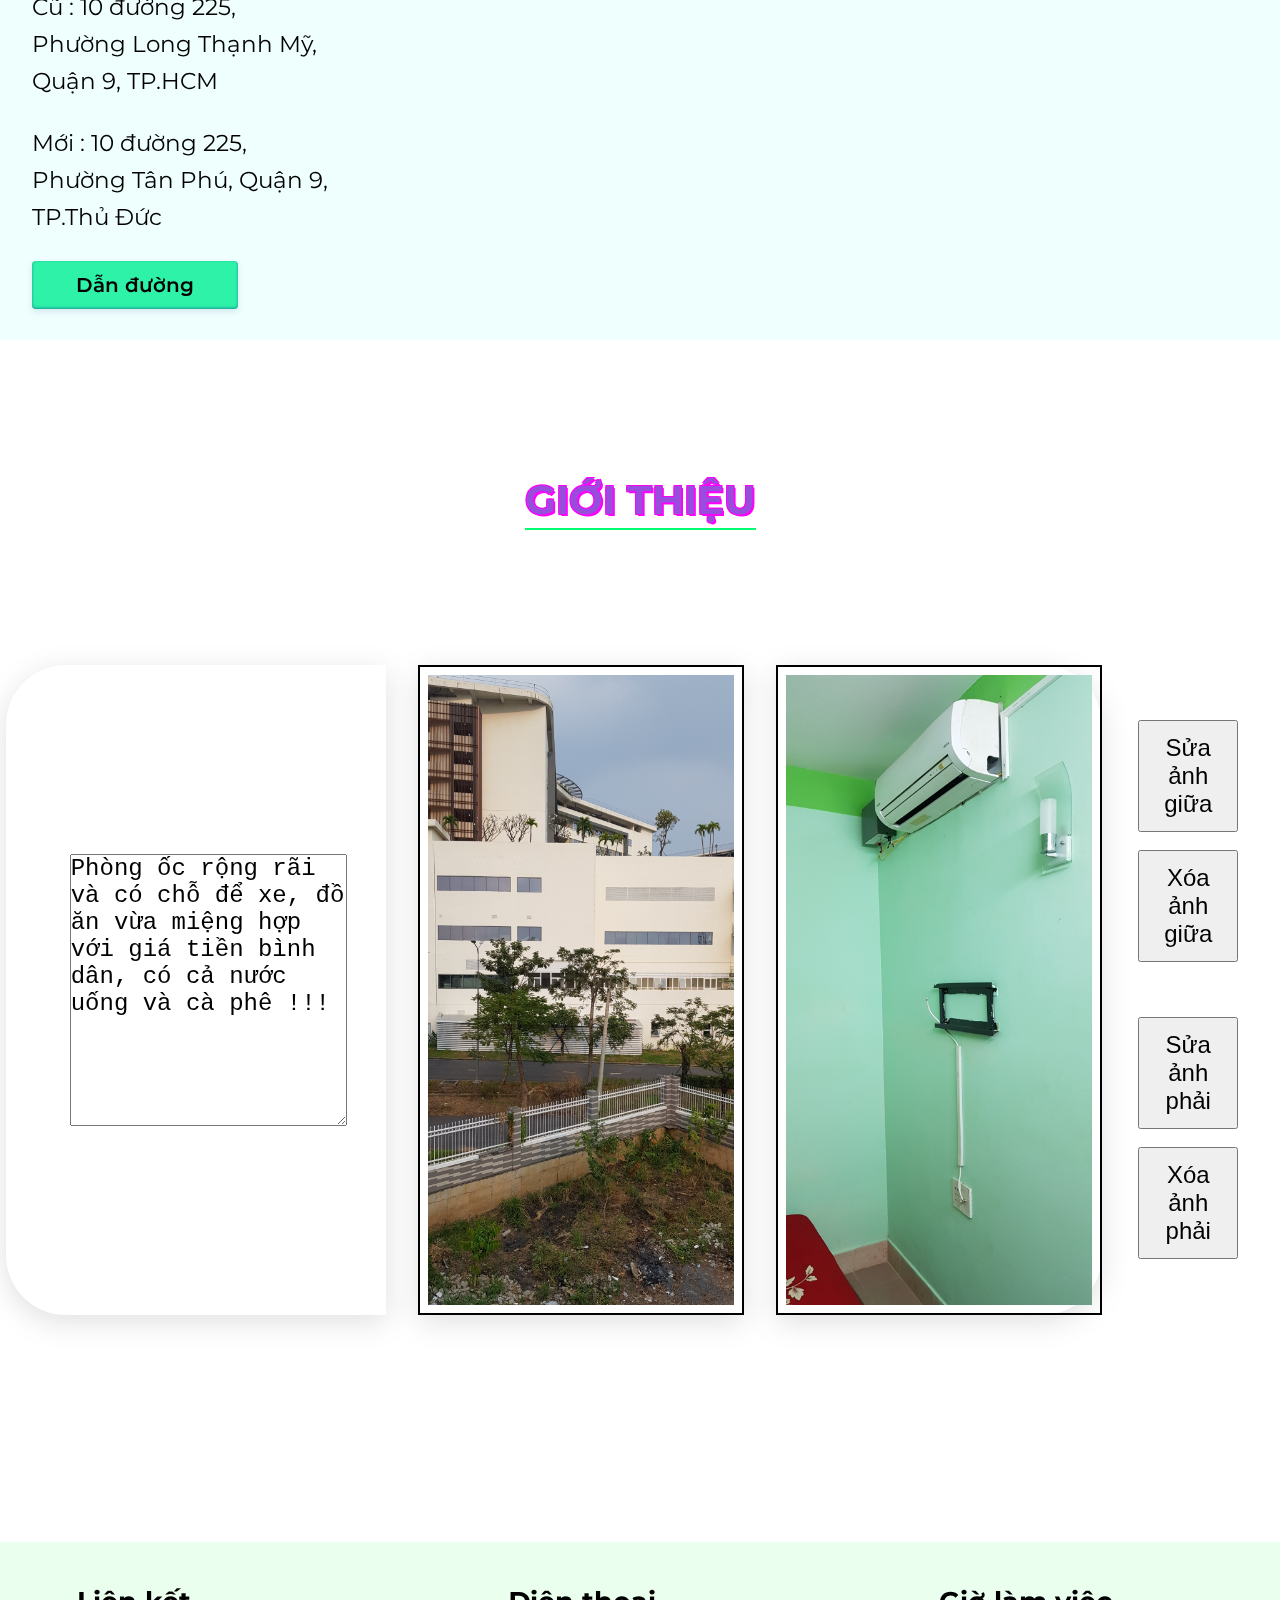
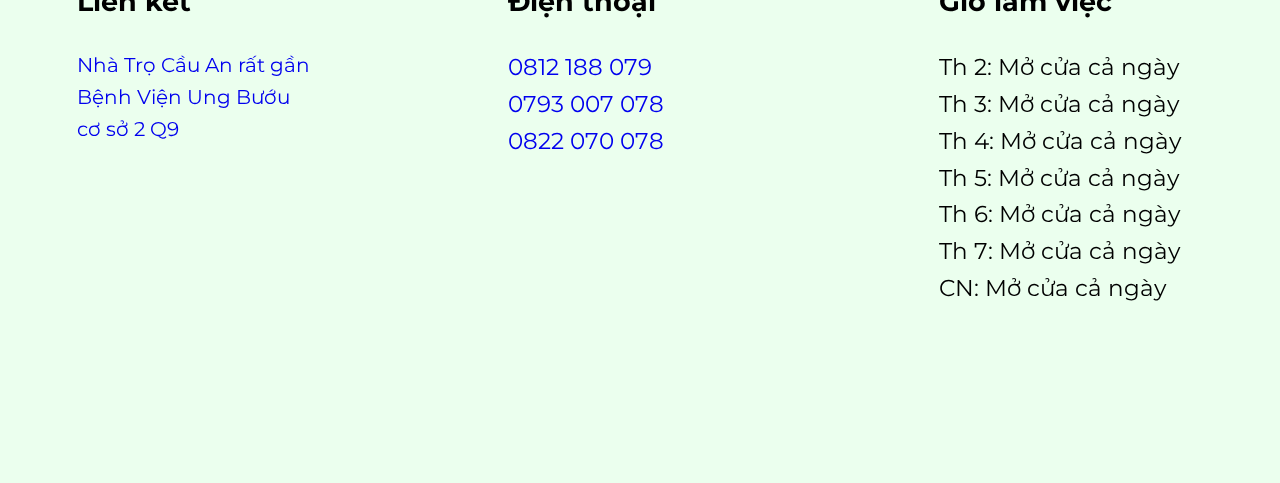
==== commit 99f7766f: "edit attribute added" ====
--- a/indexControl.html
+++ b/indexControl.html
@@ -145,7 +145,7 @@
               <div class="button4More">
                 <button class="button" role="button" style="padding: 20px 16px">
                   <i class="fa-solid fa-phone" style="padding-right: 10px"></i>
-                  <input type="tel" value="0822-070-078" />
+                  <input type="tel" value="0822-070-078" edit="P1_text_1"/>
                 </button>
 
                 <button
@@ -154,7 +154,7 @@
                   style="padding: 20px 16px; background-color: #53b9ff"
                 >
                   <i class="fa-solid fa-phone" style="padding-right: 10px"></i>
-                  <input type="tel" value="0793-007-078" />
+                  <input type="tel" value="0793-007-078" edit="P1_text_2" />
                 </button>
 
                 <button
@@ -166,7 +166,7 @@
                     class="fa-solid fa-magnifying-glass"
                     style="padding-right: 10px"
                   ></i>
-                  <input type="text" value="Tìm hiểu thêm" />
+                  <input type="text" value="Tìm hiểu thêm" edit="P1_text_2" />
                 </button>
               </div>
             </div>
@@ -175,11 +175,11 @@
 
           <div class="imgBodyTop">
             <div>
-              <img src="./img/cardVisit.jpg" alt="Card" />
+              <img src="./img/cardVisit.jpg" alt="Card"  edit="P1_dropImg_1" />
             </div>
 
             <div>
-              <img src="./img/map.jpg" alt="Map" />
+              <img src="./img/map.jpg" alt="Map" edit="P1_dropImg_2" />
             </div>
           </div>
         </div>
@@ -199,61 +199,61 @@
               <div class="slider-single">
                 <img
                   class="slider-single-image imgCarousel"
-                  src="./img/20220101_152809.jpg"
-                  alt="1"
+                  src="./img/20220101_152809.jpg" edit="P2_dropImg_1"
+                  alt="1" 
                 />
                 <br />
-                <button>Sửa ảnh</button>
+                <button edit="P2_changeImgBtn_1 " >Sửa ảnh</button>
               </div>
 
               <div class="slider-single">
                 <img
                   class="slider-single-image imgCarousel"
-                  src="./img/20220101_153934.jpg"
+                  src="./img/20220101_153934.jpg" edit="P2_dropImg_2"
                   alt="2"
                 />
                 <br />
-                <button>Sửa ảnh</button>
+                <button edit="P2_changeImgBtn_2">Sửa ảnh</button>
               </div>
 
               <div class="slider-single">
                 <img
                   class="slider-single-image imgCarousel"
-                  src="./img/room.jpg"
+                  src="./img/room.jpg" edit="P2_dropImg_3"
                   alt="3"
                 />
                 <br />
-                <button>Sửa ảnh</button>
+                <button edit="P2_changeImgBtn_3">Sửa ảnh</button>
               </div>
 
               <div class="slider-single">
                 <img
                   class="slider-single-image imgCarousel"
-                  src="./img/20220110_153530.jpg"
+                  src="./img/20220110_153530.jpg" edit="P2_dropImg_4"
                   alt="4"
                 />
                 <br />
-                <button>Sửa ảnh</button>
+                <button edit="P2_changeImgBtn_4 ">Sửa ảnh</button>
               </div>
 
               <div class="slider-single">
                 <img
                   class="slider-single-image imgCarousel"
-                  src="./img/map.jpg"
+                  src="./img/map.jpg" edit="P2_dropImg_5"
                   alt="5"
                 />
                 <br />
-                <button>Sửa ảnh</button>
+                <button edit="P2_changeImgBtn_5 ">Sửa ảnh</button>
               </div>
 
               <div class="slider-single">
                 <img
                   class="slider-single-image imgCarousel"
-                  src="./img/20220101_152809.jpg"
+                  src="./img/20220101_152809.jpg" edit="P2_dropImg_6"
                   alt="6"
                 />
                 <br />
-                <button>Sửa ảnh</button>
+                <button edit="P2_changeImgBtn_6">Sửa ảnh</button>
               </div>
             </div>
           </div>
@@ -277,11 +277,11 @@
                 <div class="left_box2">
                   <div class="left">
                     <img src="./img/RiceBowl.png" alt="Rice Bowl" />
-                    <button>Sửa ảnh</button>
+                    <button edit="P3_changeImgBtn_1">Sửa ảnh</button>
                   </div>
 
                   <div class="right">
-                    <textarea
+                    <textarea edit="P3_text_1"
                       name=""
                       id=""
                       cols="15"
@@ -304,11 +304,11 @@
                 <div class="left_box1">
                   <div class="left">
                     <img src="./img/soft-drinks.png" alt="Drinks" />
-                    <button>Sửa ảnh</button>
+                    <button edit="P3_changeImgBtn_2">Sửa ảnh</button>
                   </div>
 
                   <div class="right">
-                    <textarea
+                    <textarea edit="P3_text_2"
                       name=""
                       id=""
                       cols="15"
@@ -327,11 +327,11 @@
                 <div class="right_box1">
                   <div class="left">
                     <img src="./img/bubble-tea.png" alt="Milk Tea" />
-                    <button>Sửa ảnh</button>
+                    <button edit="P3_changeImgBtn_3">Sửa ảnh</button>
                   </div>
 
                   <div class="right">
-                    <textarea
+                    <textarea edit="P3_text_3"
                       name=""
                       id=""
                       cols="15"
@@ -361,51 +361,51 @@
             <div class="vidContent">
               <div class="videoLine1">
                 <div>
-                  <video
+                  <video edit="P4_dropVid_1"
                     src="./video/20220101_153004.mp4"
                     controls
                     class="reveal fade-left"
                   ></video>
-                  <button>Sửa Video</button>
-                  <button>Xóa Video</button>
+                  <button edit="P4_changeVidBtn_1">Sửa Video</button>
+                  <button edit="P4_deleteVidBtn_1">Xóa Video</button>
                 </div>
                 <div>
-                  <video
+                  <video edit="P4_dropVid_2"
                     src="./video/20220101_153004.mp4"
                     controls
                     class="reveal fade-bottom"
                   ></video>
-                  <button>Sửa Video</button>
-                  <button>Xóa Video</button>
+                  <button edit="P4_changeVidBtn_2">Sửa Video</button>
+                  <button edit="P4_deleteVidBtn_2">Xóa Video</button>
                 </div>
                 <div>
-                  <video
+                  <video edit="P4_dropVid_3"
                     src="./video/20220101_153004.mp4"
                     controls
                     class="reveal fade-right"
                   ></video>
-                  <button>Sửa Video</button>
-                  <button>Xóa Video</button>
+                  <button edit="P4_changeVidBtn_3">Sửa Video</button>
+                  <button edit="P4_deleteVidBtn_3">Xóa Video</button>
                 </div>
               </div>
               <div class="videoLine2">
                 <div>
-                  <video
+                  <video edit="P4_dropVid_4"
                     src="./video/7507328039451392504.mp4"
                     controls
                     class="reveal fade-left"
                   ></video>
-                  <button>Sửa Video</button>
-                  <button>Xóa Video</button>
+                  <button edit="P4_changeVidBtn_4">Sửa Video</button>
+                  <button edit="P4_deleteVidBtn_4">Xóa Video</button>
                 </div>
                 <div>
-                  <video
+                  <video edit="P4_dropVid_5"
                     src="./video/7507328039451392504.mp4"
                     controls
                     class="reveal fade-right"
                   ></video>
-                  <button>Sửa Video</button>
-                  <button>Xóa Video</button>
+                  <button edit="P4_changeVidBtn_5">Sửa Video</button>
+                  <button edit="P4_deleteVidBtn_5">Xóa Video</button>
                 </div>
               </div>
             </div>
@@ -481,7 +481,7 @@
           <div class="feedbackBoxContent reveal fade-bottom">
             <div class="feedback1" style="border-radius: 60px 0px 0px 60px">
               <div class="comment1">
-                <textarea
+                <textarea edit="P5_text_1"
                   name=""
                   id=""
                   cols="18"
@@ -493,18 +493,18 @@
               </div>
             </div>
             <div class="feedback2">
-              <img src="./img/20220110_154448.jpg" alt="" />
+              <img src="./img/20220110_154448.jpg" alt=""  edit="P5_dropImg_1"/>
             </div>
             <div class="feedback3" style="border-radius: 0px 60px 60px 0px">
-              <img src="./img/20220110_153530.jpg" alt="" />
+              <img src="./img/20220110_153530.jpg" alt=""  edit="P5_dropImg_2"/>
             </div>
           </div>
           <div class="fixContentButton">
-            <button>Sửa ảnh giữa</button>
-            <button>Xóa ảnh giữa</button>
+            <button  edit="P5_changeImgBtn_1">Sửa ảnh giữa</button>
+            <button  edit="P5_changeImgBtn_1">Xóa ảnh giữa</button>
             <br />
-            <button>Sửa ảnh phải</button>
-            <button>Xóa ảnh phải</button>
+            <button edit="P5_changeImgBtn_2">Sửa ảnh phải</button>
+            <button edit="P5_changeImgBtn_2">Xóa ảnh phải</button>
           </div>
         </div>
 
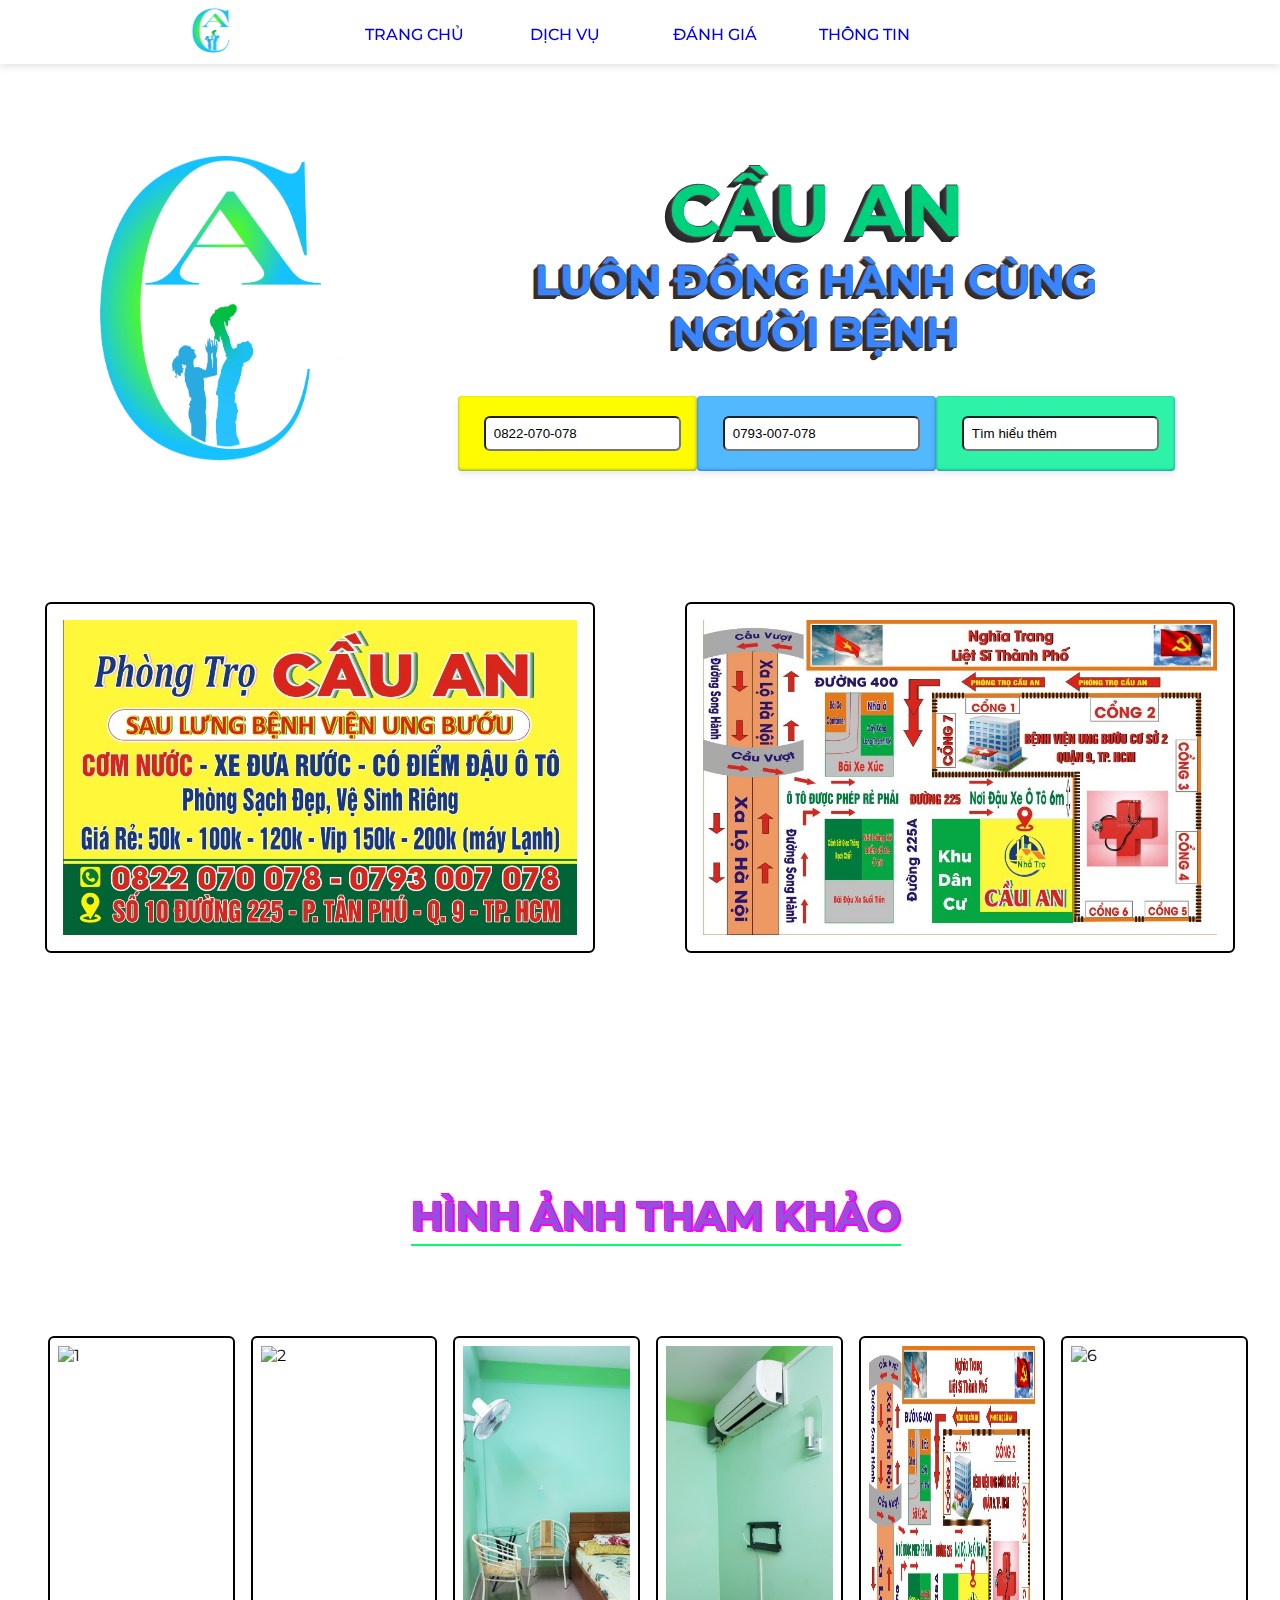
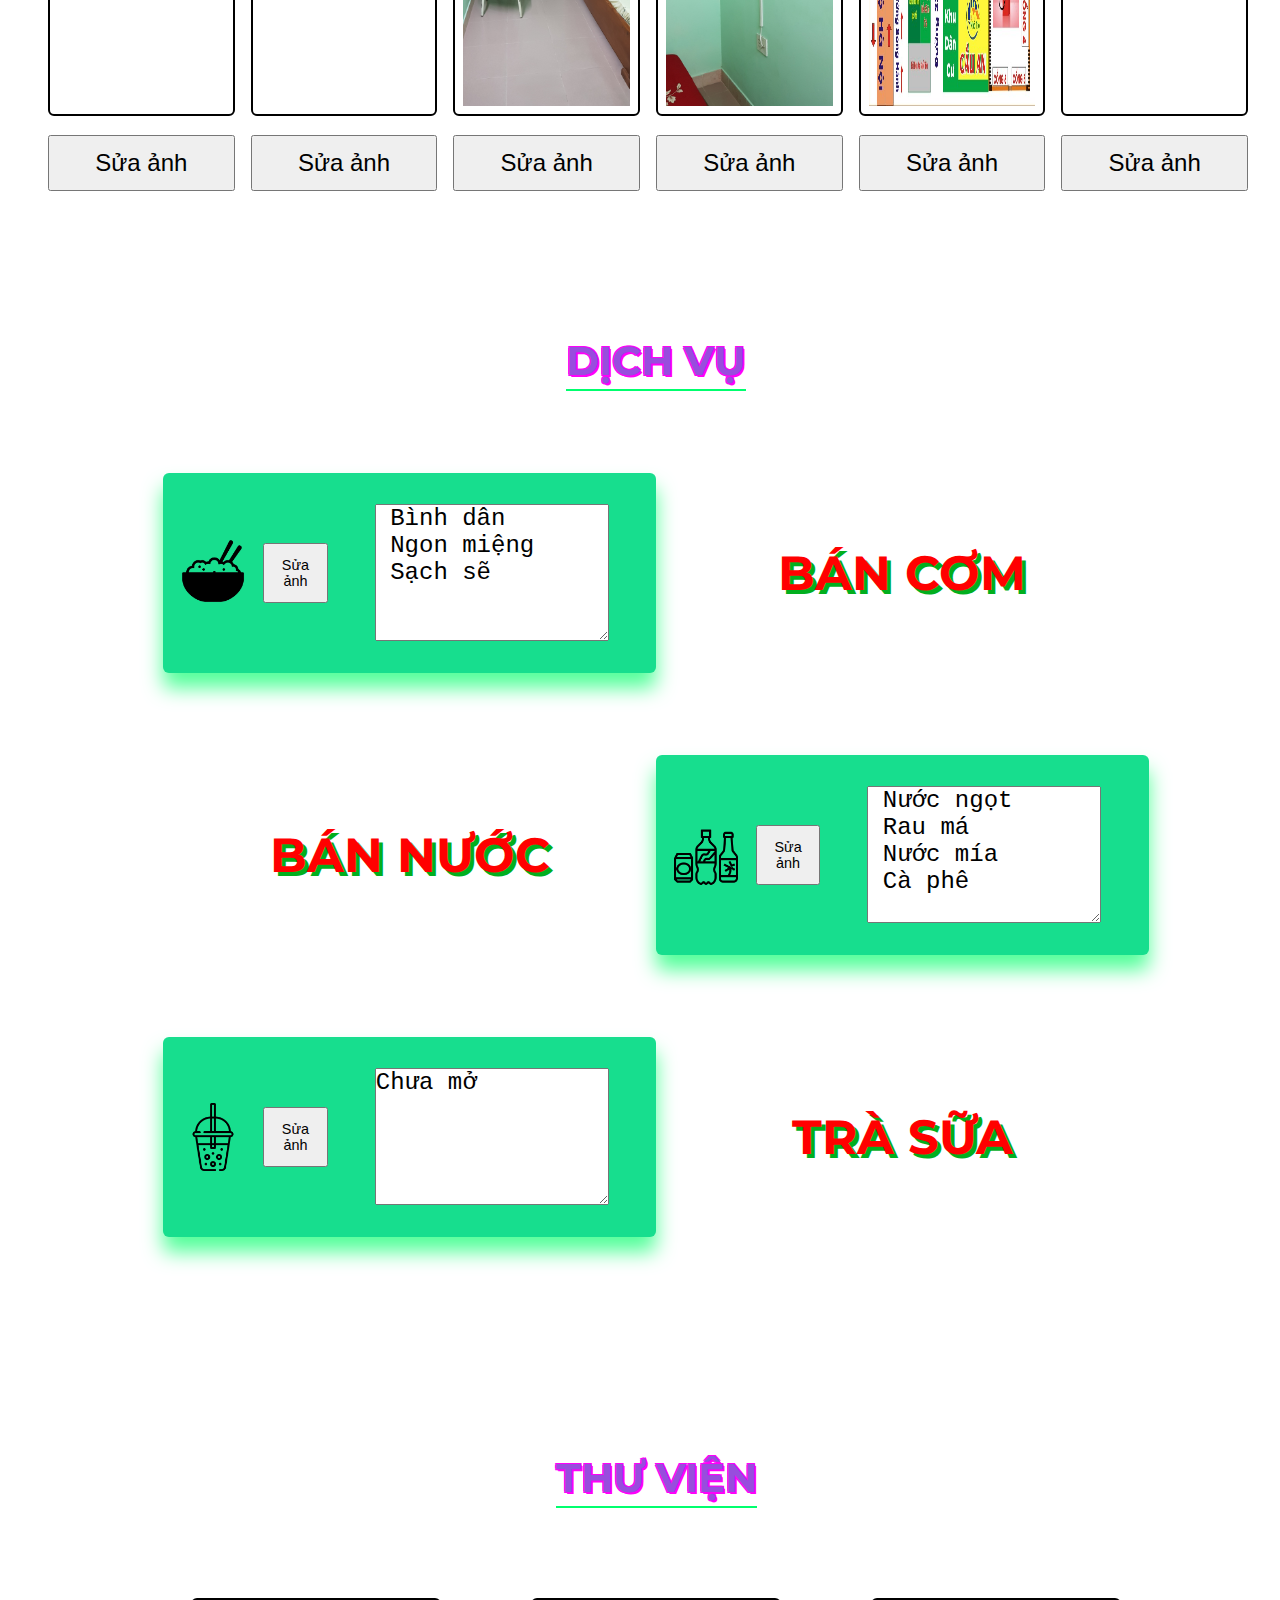
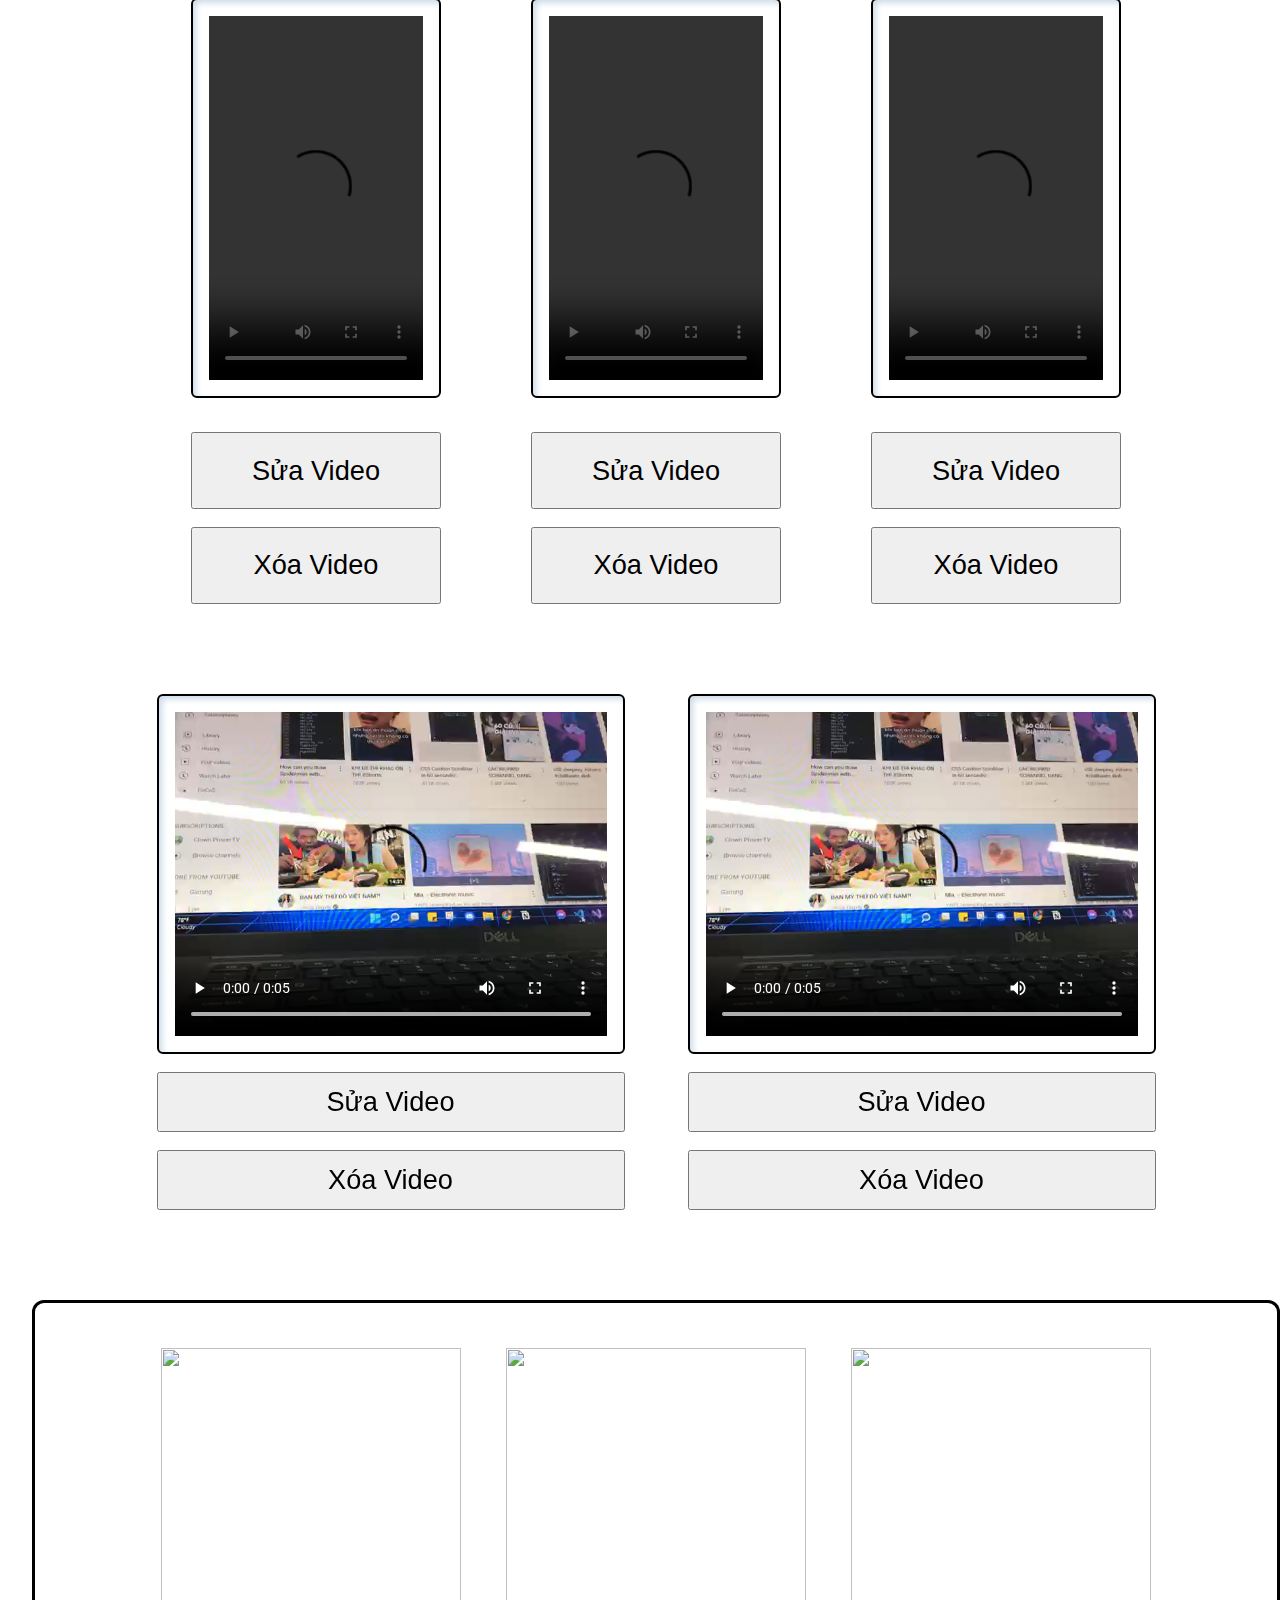
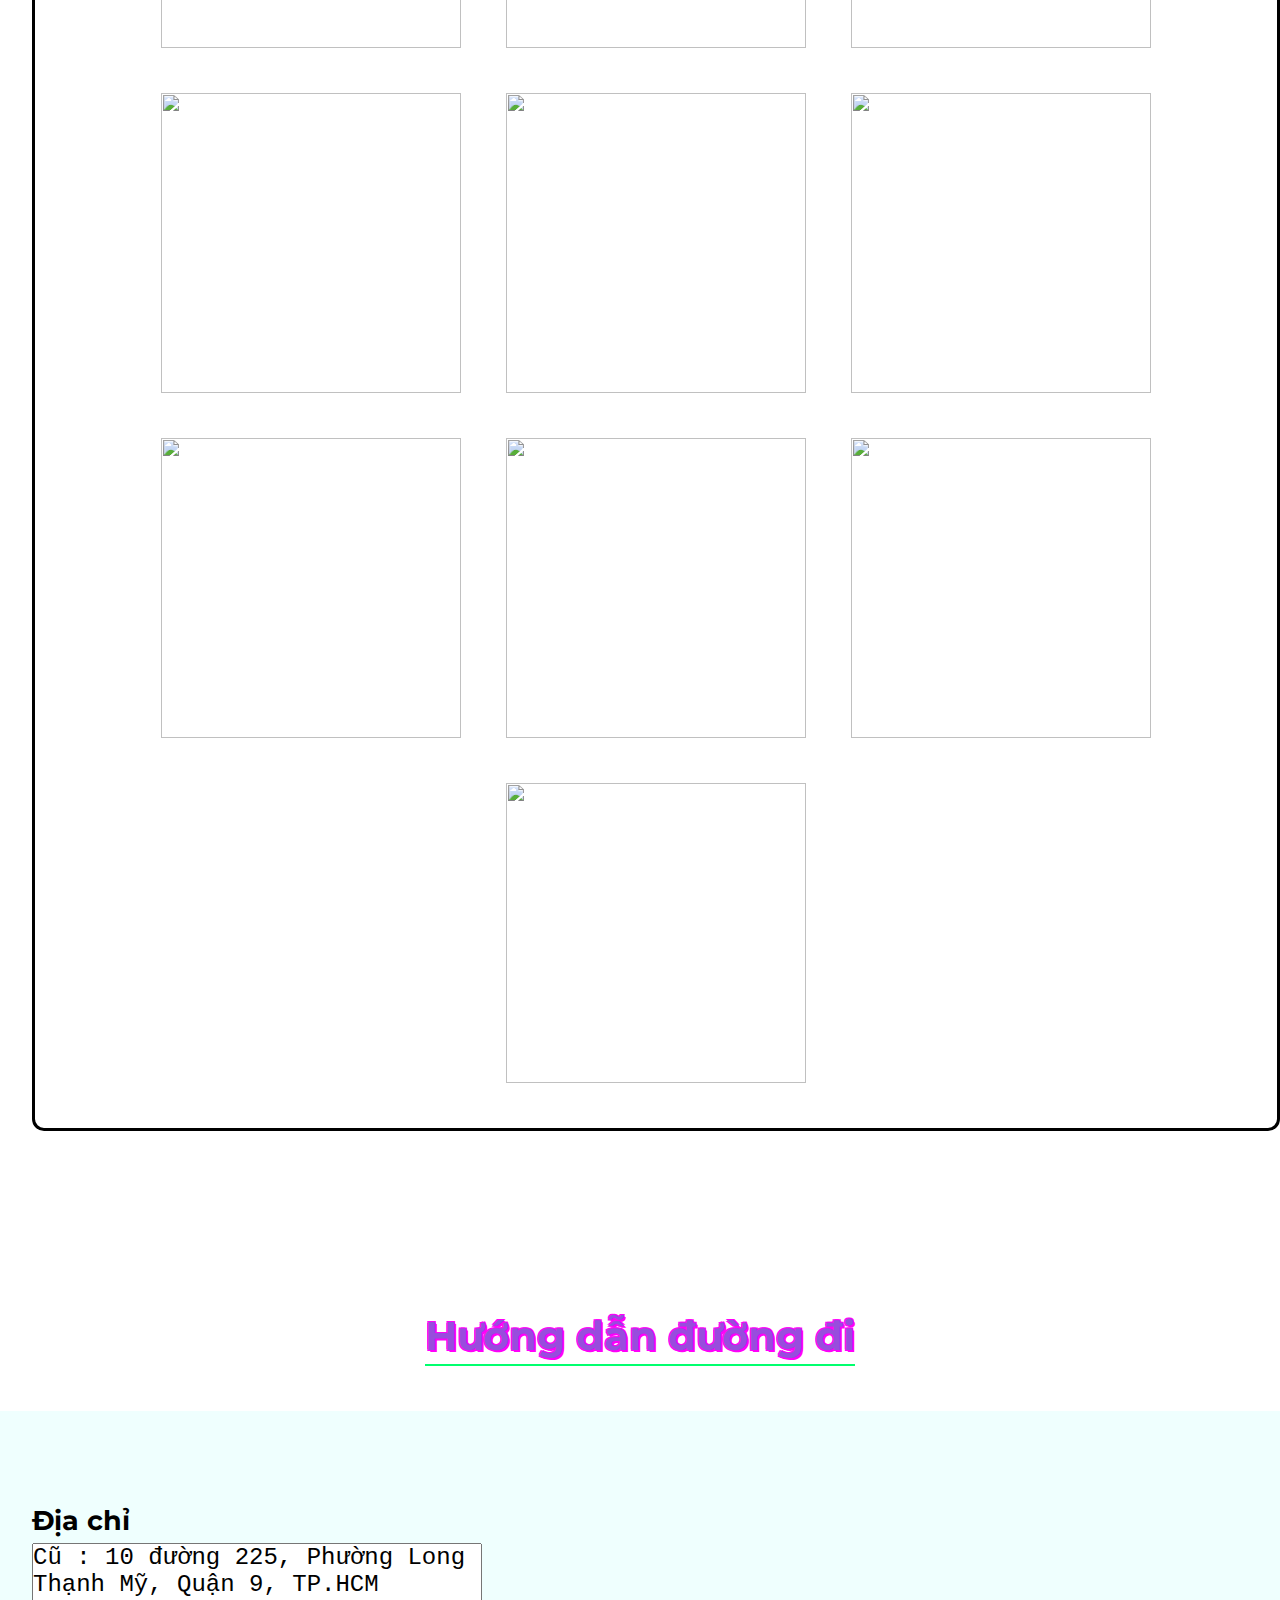
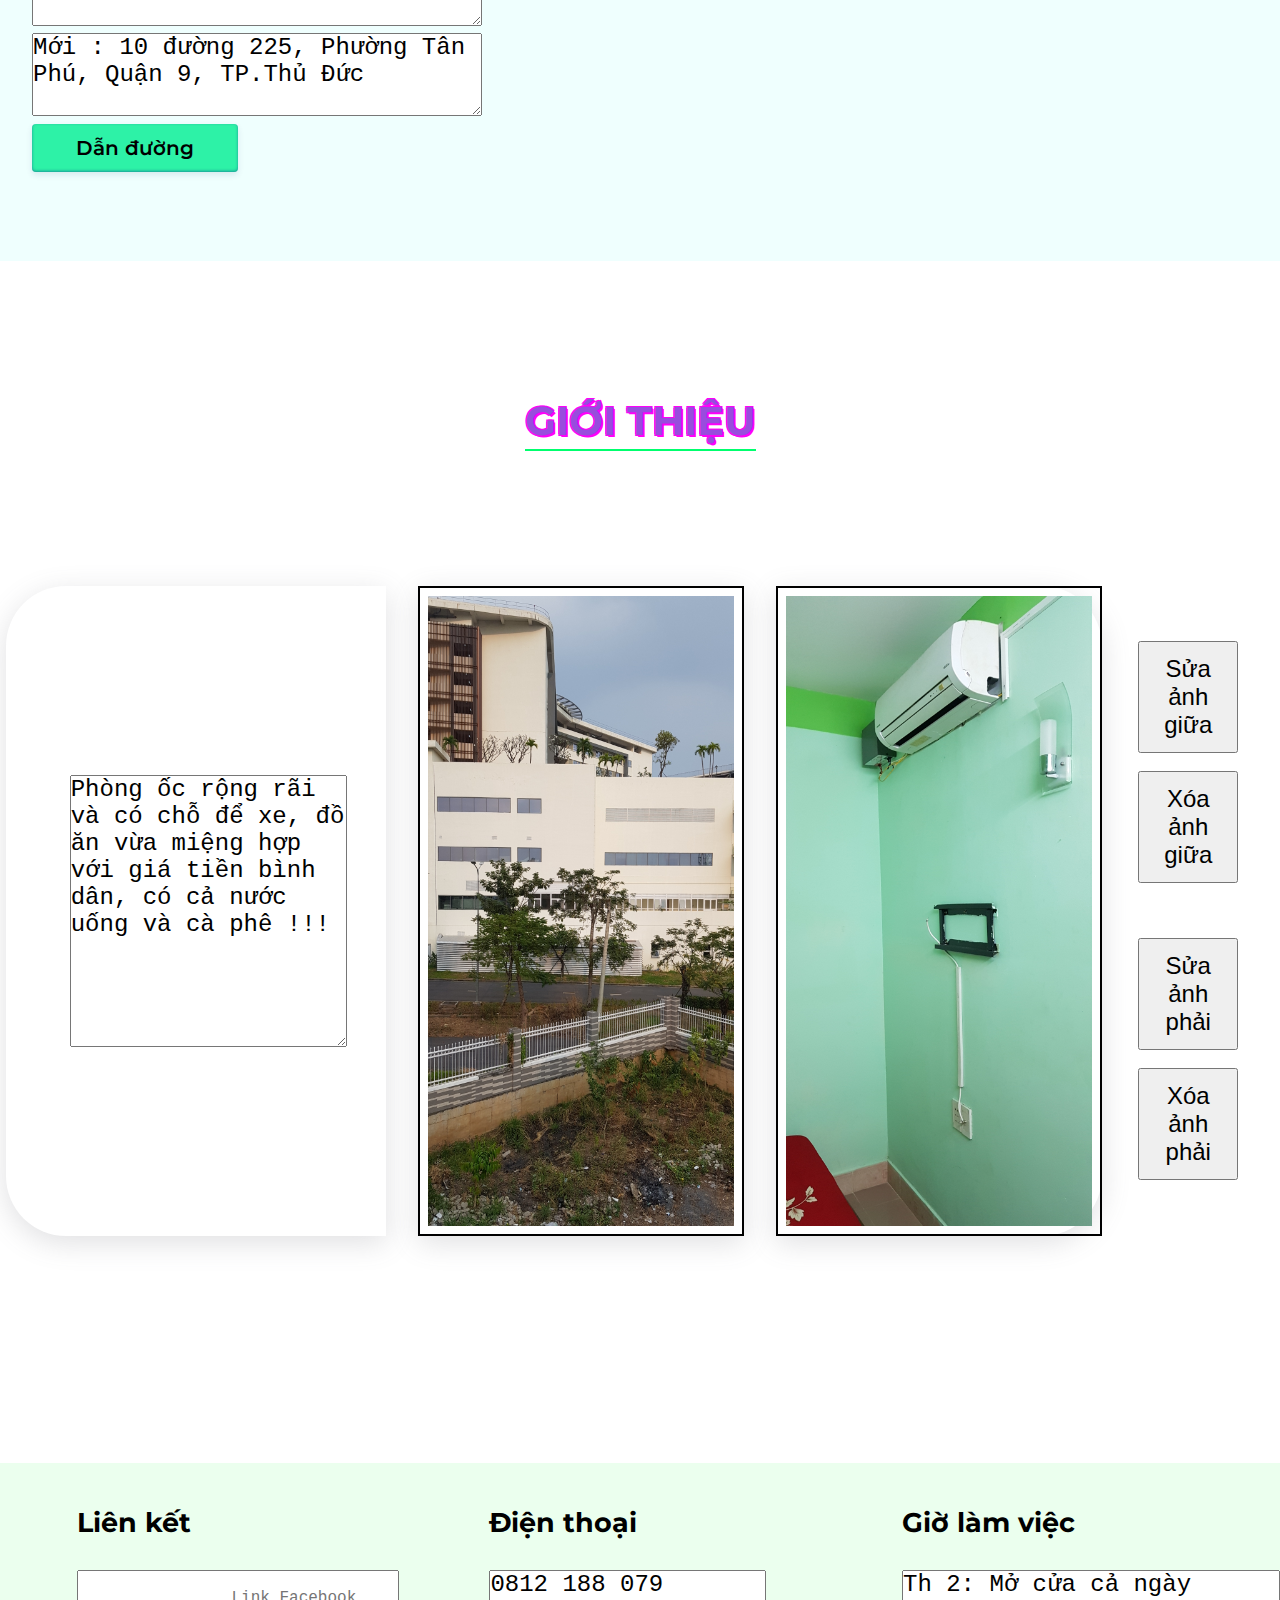
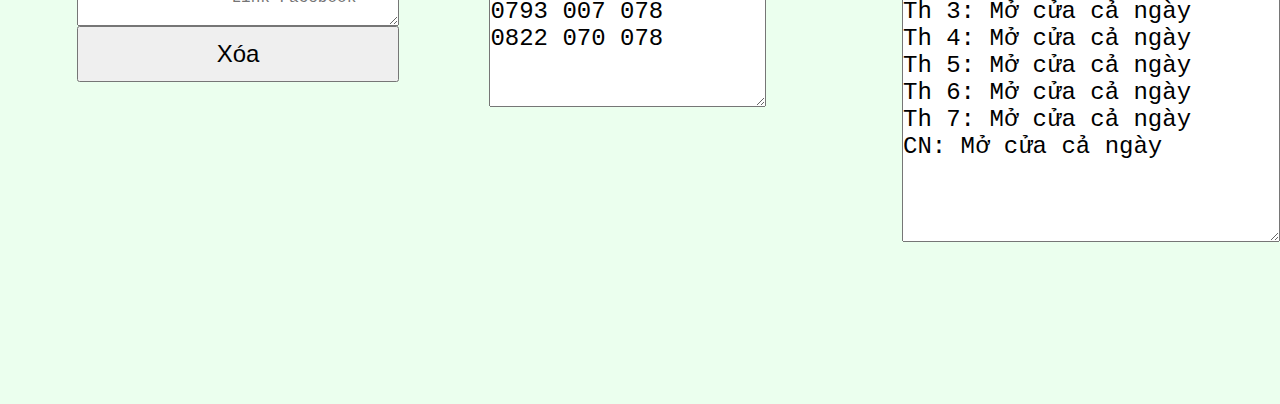
==== commit 840778e9: "edit_attribute_added_2nd" ====
--- a/indexControl.html
+++ b/indexControl.html
@@ -145,7 +145,7 @@
               <div class="button4More">
                 <button class="button" role="button" style="padding: 20px 16px">
                   <i class="fa-solid fa-phone" style="padding-right: 10px"></i>
-                  <input type="tel" value="0822-070-078" edit="P1_text_1"/>
+                  <input type="tel" value="0822-070-078" edit="P1_text_1" />
                 </button>
 
                 <button
@@ -175,7 +175,7 @@
 
           <div class="imgBodyTop">
             <div>
-              <img src="./img/cardVisit.jpg" alt="Card"  edit="P1_dropImg_1" />
+              <img src="./img/cardVisit.jpg" alt="Card" edit="P1_dropImg_1" />
             </div>
 
             <div>
@@ -199,17 +199,19 @@
               <div class="slider-single">
                 <img
                   class="slider-single-image imgCarousel"
-                  src="./img/20220101_152809.jpg" edit="P2_dropImg_1"
-                  alt="1" 
+                  src="./img/20220101_152809.jpg"
+                  edit="P2_dropImg_1"
+                  alt="1"
                 />
                 <br />
-                <button edit="P2_changeImgBtn_1 " >Sửa ảnh</button>
+                <button edit="P2_changeImgBtn_1 ">Sửa ảnh</button>
               </div>
 
               <div class="slider-single">
                 <img
                   class="slider-single-image imgCarousel"
-                  src="./img/20220101_153934.jpg" edit="P2_dropImg_2"
+                  src="./img/20220101_153934.jpg"
+                  edit="P2_dropImg_2"
                   alt="2"
                 />
                 <br />
@@ -219,7 +221,8 @@
               <div class="slider-single">
                 <img
                   class="slider-single-image imgCarousel"
-                  src="./img/room.jpg" edit="P2_dropImg_3"
+                  src="./img/room.jpg"
+                  edit="P2_dropImg_3"
                   alt="3"
                 />
                 <br />
@@ -229,7 +232,8 @@
               <div class="slider-single">
                 <img
                   class="slider-single-image imgCarousel"
-                  src="./img/20220110_153530.jpg" edit="P2_dropImg_4"
+                  src="./img/20220110_153530.jpg"
+                  edit="P2_dropImg_4"
                   alt="4"
                 />
                 <br />
@@ -239,7 +243,8 @@
               <div class="slider-single">
                 <img
                   class="slider-single-image imgCarousel"
-                  src="./img/map.jpg" edit="P2_dropImg_5"
+                  src="./img/map.jpg"
+                  edit="P2_dropImg_5"
                   alt="5"
                 />
                 <br />
@@ -249,7 +254,8 @@
               <div class="slider-single">
                 <img
                   class="slider-single-image imgCarousel"
-                  src="./img/20220101_152809.jpg" edit="P2_dropImg_6"
+                  src="./img/20220101_152809.jpg"
+                  edit="P2_dropImg_6"
                   alt="6"
                 />
                 <br />
@@ -281,7 +287,8 @@
                   </div>
 
                   <div class="right">
-                    <textarea edit="P3_text_1"
+                    <textarea
+                      edit="P3_text_1"
                       name=""
                       id=""
                       cols="15"
@@ -308,7 +315,8 @@
                   </div>
 
                   <div class="right">
-                    <textarea edit="P3_text_2"
+                    <textarea
+                      edit="P3_text_2"
                       name=""
                       id=""
                       cols="15"
@@ -331,7 +339,8 @@
                   </div>
 
                   <div class="right">
-                    <textarea edit="P3_text_3"
+                    <textarea
+                      edit="P3_text_3"
                       name=""
                       id=""
                       cols="15"
@@ -356,12 +365,13 @@
               "
               class="reveal fade-bottom"
             >
-              <h1>VIDEO</h1>
+              <h1>THƯ VIỆN</h1>
             </div>
             <div class="vidContent">
               <div class="videoLine1">
                 <div>
-                  <video edit="P4_dropVid_1"
+                  <video
+                    edit="P4_dropVid_1"
                     src="./video/20220101_153004.mp4"
                     controls
                     class="reveal fade-left"
@@ -370,7 +380,8 @@
                   <button edit="P4_deleteVidBtn_1">Xóa Video</button>
                 </div>
                 <div>
-                  <video edit="P4_dropVid_2"
+                  <video
+                    edit="P4_dropVid_2"
                     src="./video/20220101_153004.mp4"
                     controls
                     class="reveal fade-bottom"
@@ -379,7 +390,8 @@
                   <button edit="P4_deleteVidBtn_2">Xóa Video</button>
                 </div>
                 <div>
-                  <video edit="P4_dropVid_3"
+                  <video
+                    edit="P4_dropVid_3"
                     src="./video/20220101_153004.mp4"
                     controls
                     class="reveal fade-right"
@@ -390,7 +402,8 @@
               </div>
               <div class="videoLine2">
                 <div>
-                  <video edit="P4_dropVid_4"
+                  <video
+                    edit="P4_dropVid_4"
                     src="./video/7507328039451392504.mp4"
                     controls
                     class="reveal fade-left"
@@ -399,7 +412,8 @@
                   <button edit="P4_deleteVidBtn_4">Xóa Video</button>
                 </div>
                 <div>
-                  <video edit="P4_dropVid_5"
+                  <video
+                    edit="P4_dropVid_5"
                     src="./video/7507328039451392504.mp4"
                     controls
                     class="reveal fade-right"
@@ -408,6 +422,18 @@
                   <button edit="P4_deleteVidBtn_5">Xóa Video</button>
                 </div>
               </div>
+              <div class="gallery" edit="P4_dropImg_box">
+                <img src="./img/20220101_153934.jpg" alt="" />
+                <img src="./img/20220101_153934.jpg" alt="" />
+                <img src="./img/20220101_153934.jpg" alt="" />
+                <img src="./img/20220101_153934.jpg" alt="" />
+                <img src="./img/20220101_153934.jpg" alt="" />
+                <img src="./img/20220101_153934.jpg" alt="" />
+                <img src="./img/20220101_153934.jpg" alt="" />
+                <img src="./img/20220101_153934.jpg" alt="" />
+                <img src="./img/20220101_153934.jpg" alt="" />
+                <img src="./img/20220101_153934.jpg" alt="" />
+              </div>
             </div>
           </div>
         </div>
@@ -431,12 +457,27 @@
             style="padding-left: 32px; padding-right: 32px; line-height: 1.6"
           >
             <h3 style="font-size: 27px">Địa chỉ</h3>
-            <br />
-            <p>Cũ : 10 đường 225, Phường Long Thạnh Mỹ, Quận 9, TP.HCM</p>
-            <br />
-            <p>Mới : 10 đường 225, Phường Tân Phú, Quận 9, TP.Thủ Đức</p>
-
-            <br />
+            <textarea
+              edit="P7_text_box1"
+              name=""
+              id=""
+              cols="30"
+              rows="3"
+              style="font-size: 1.5rem"
+            >
+Cũ : 10 đường 225, Phường Long Thạnh Mỹ, Quận 9, TP.HCM
+            </textarea>
+            <textarea
+              edit="P7_text_box2"
+              name=""
+              id=""
+              cols="30"
+              rows="3"
+              style="font-size: 1.5rem"
+            >
+Mới : 10 đường 225, Phường Tân Phú, Quận 9, TP.Thủ Đức
+            </textarea>
+
             <a
               href="https://www.google.com/maps/dir//40+%C4%91%C6%B0%E1%BB%9Dng+225A,+Long+Th%E1%BA%A1nh+M%E1%BB%B9,+Qu%E1%BA%ADn+9,+Th%C3%A0nh+ph%E1%BB%91+H%E1%BB%93+Ch%C3%AD+Minh,+Vietnam/@10.8693199,106.8085814,18.99z/data=!4m8!4m7!1m0!1m5!1m1!1s0x31752757dbe6fcf5:0xb44cbfcde9a7280d!2m2!1d106.8079361!2d10.869951"
               target="_blank"
@@ -481,7 +522,8 @@
           <div class="feedbackBoxContent reveal fade-bottom">
             <div class="feedback1" style="border-radius: 60px 0px 0px 60px">
               <div class="comment1">
-                <textarea edit="P5_text_1"
+                <textarea
+                  edit="P5_text_1"
                   name=""
                   id=""
                   cols="18"
@@ -493,15 +535,15 @@
               </div>
             </div>
             <div class="feedback2">
-              <img src="./img/20220110_154448.jpg" alt=""  edit="P5_dropImg_1"/>
+              <img src="./img/20220110_154448.jpg" alt="" edit="P5_dropImg_1" />
             </div>
             <div class="feedback3" style="border-radius: 0px 60px 60px 0px">
-              <img src="./img/20220110_153530.jpg" alt=""  edit="P5_dropImg_2"/>
+              <img src="./img/20220110_153530.jpg" alt="" edit="P5_dropImg_2" />
             </div>
           </div>
           <div class="fixContentButton">
-            <button  edit="P5_changeImgBtn_1">Sửa ảnh giữa</button>
-            <button  edit="P5_changeImgBtn_1">Xóa ảnh giữa</button>
+            <button edit="P5_changeImgBtn_1">Sửa ảnh giữa</button>
+            <button edit="P5_changeImgBtn_1">Xóa ảnh giữa</button>
             <br />
             <button edit="P5_changeImgBtn_2">Sửa ảnh phải</button>
             <button edit="P5_changeImgBtn_2">Xóa ảnh phải</button>
@@ -517,17 +559,18 @@
             <h3 style="font-size: 27px">Liên kết</h3>
             <br />
             <div class="moreLinking">
-              <a
-                href="https://www.facebook.com/Nh%C3%A0-Tr%E1%BB%8D-C%E1%BA%A7u-An-r%E1%BA%A5t-g%E1%BA%A7n-B%E1%BB%87nh-Vi%E1%BB%87n-Ung-B%C6%B0%E1%BB%9Bu-c%C6%A1-s%E1%BB%9F-2-Q9-105940508673782"
-                target="_blank"
-              >
-                <i class="fa-brands fa-facebook"></i>
-                Nhà Trọ Cầu An rất gần
-                <br />
-                Bệnh Viện Ung Bướu
-                <br />
-                cơ sở 2 Q9
-              </a>
+              <i class="fa-brands fa-facebook"></i>
+              <textarea
+                edit="P6_text_link"
+                name=""
+                id=""
+                cols="30"
+                rows="3"
+                style="font-size: 1rem"
+                placeholder="  
+                Link Facebook"
+              ></textarea>
+              <button>Xóa</button>
             </div>
           </div>
 
@@ -535,22 +578,42 @@
             <h3 class="" style="font-size: 27px">Điện thoại</h3>
             <br />
             <p>
-              <a href="tel:0812 188 079">0812 188 079</a><br />
-              <a href="tel:0793 007 078">0793 007 078</a><br />
-              <a href="tel:0822 070 078">0822 070 078</a><br />
+              <textarea
+                edit="P6_text_number"
+                name=""
+                id=""
+                cols="18"
+                rows="5"
+                style="font-size: 1.5rem"
+              >
+0812 188 079
+0793 007 078
+0822 070 078
+            </textarea
+              >
             </p>
           </div>
           <div class="s3">
             <div>
               <h3 class="" style="font-size: 27px">Giờ làm việc</h3>
               <br />
-              <p>Th 2: Mở cửa cả ngày</p>
-              <p>Th 3: Mở cửa cả ngày</p>
-              <p>Th 4: Mở cửa cả ngày</p>
-              <p>Th 5: Mở cửa cả ngày</p>
-              <p>Th 6: Mở cửa cả ngày</p>
-              <p>Th 7: Mở cửa cả ngày</p>
-              <p>CN: Mở cửa cả ngày</p>
+              <textarea
+                edit="P6_text_time"
+                name=""
+                id=""
+                cols="25"
+                rows="10"
+                style="font-size: 1.5rem"
+              >
+Th 2: Mở cửa cả ngày
+Th 3: Mở cửa cả ngày
+Th 4: Mở cửa cả ngày
+Th 5: Mở cửa cả ngày
+Th 6: Mở cửa cả ngày
+Th 7: Mở cửa cả ngày
+CN: Mở cửa cả ngày
+</textarea
+              >
             </div>
           </div>
         </div>
--- a/styleIndexControl.css
+++ b/styleIndexControl.css
@@ -771,6 +771,31 @@
 .middleBodyBot{
     padding-top: 20vh;
 }
+
+.gallery{
+    display: flex;
+    flex-wrap: wrap;
+    justify-content: center;
+    align-items: center;
+    gap: 5vh;
+    height: auto;
+    margin-top: 10vh;
+    border:3px solid black;
+    border-radius: 12px;
+    padding-top: 5vh;
+    padding-bottom: 5vh;
+}
+
+.gallery img{
+    width: 300px;
+    height: 300px;
+    object-fit: cover;
+}
+
+.middleBodyBot{
+    padding-top: 20vh;
+}
+
 /* ---------------RESPONSIVE-------------------*/
 @media (min-width: 768px) {
     .button {
